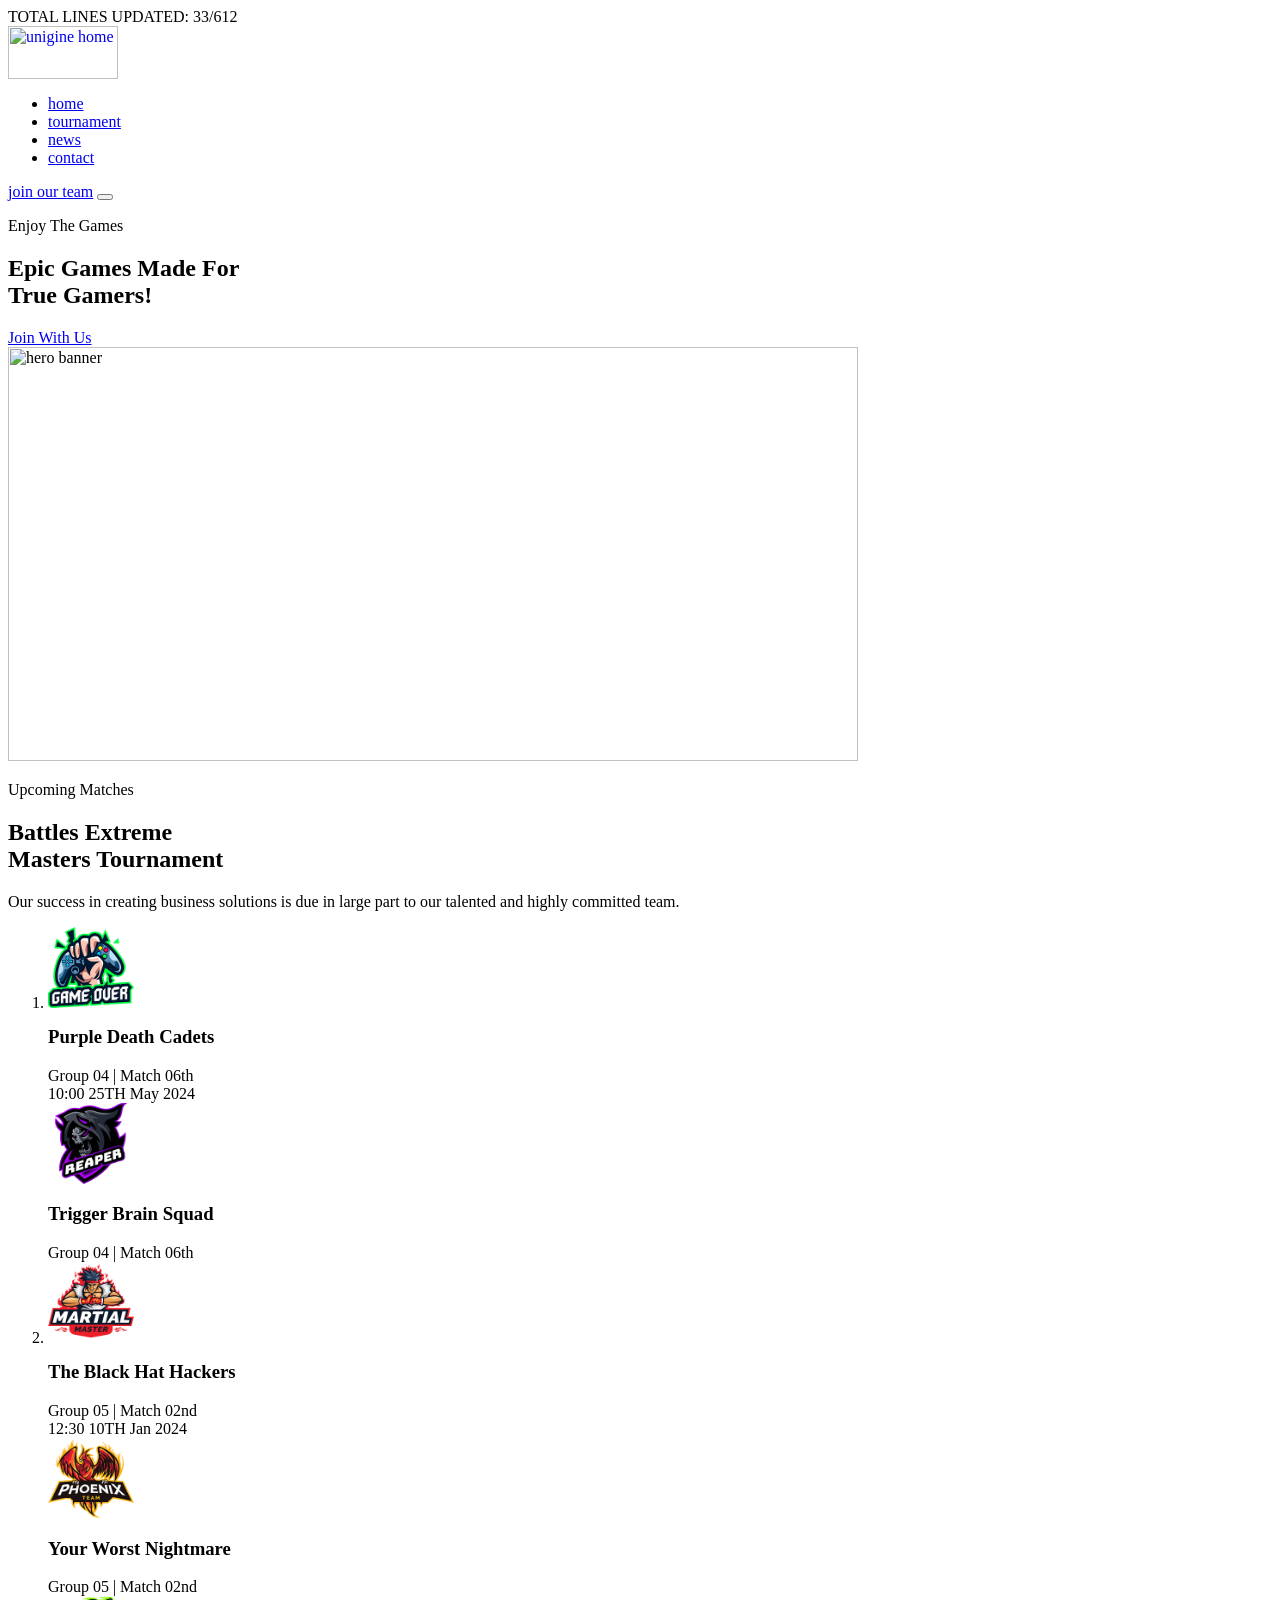
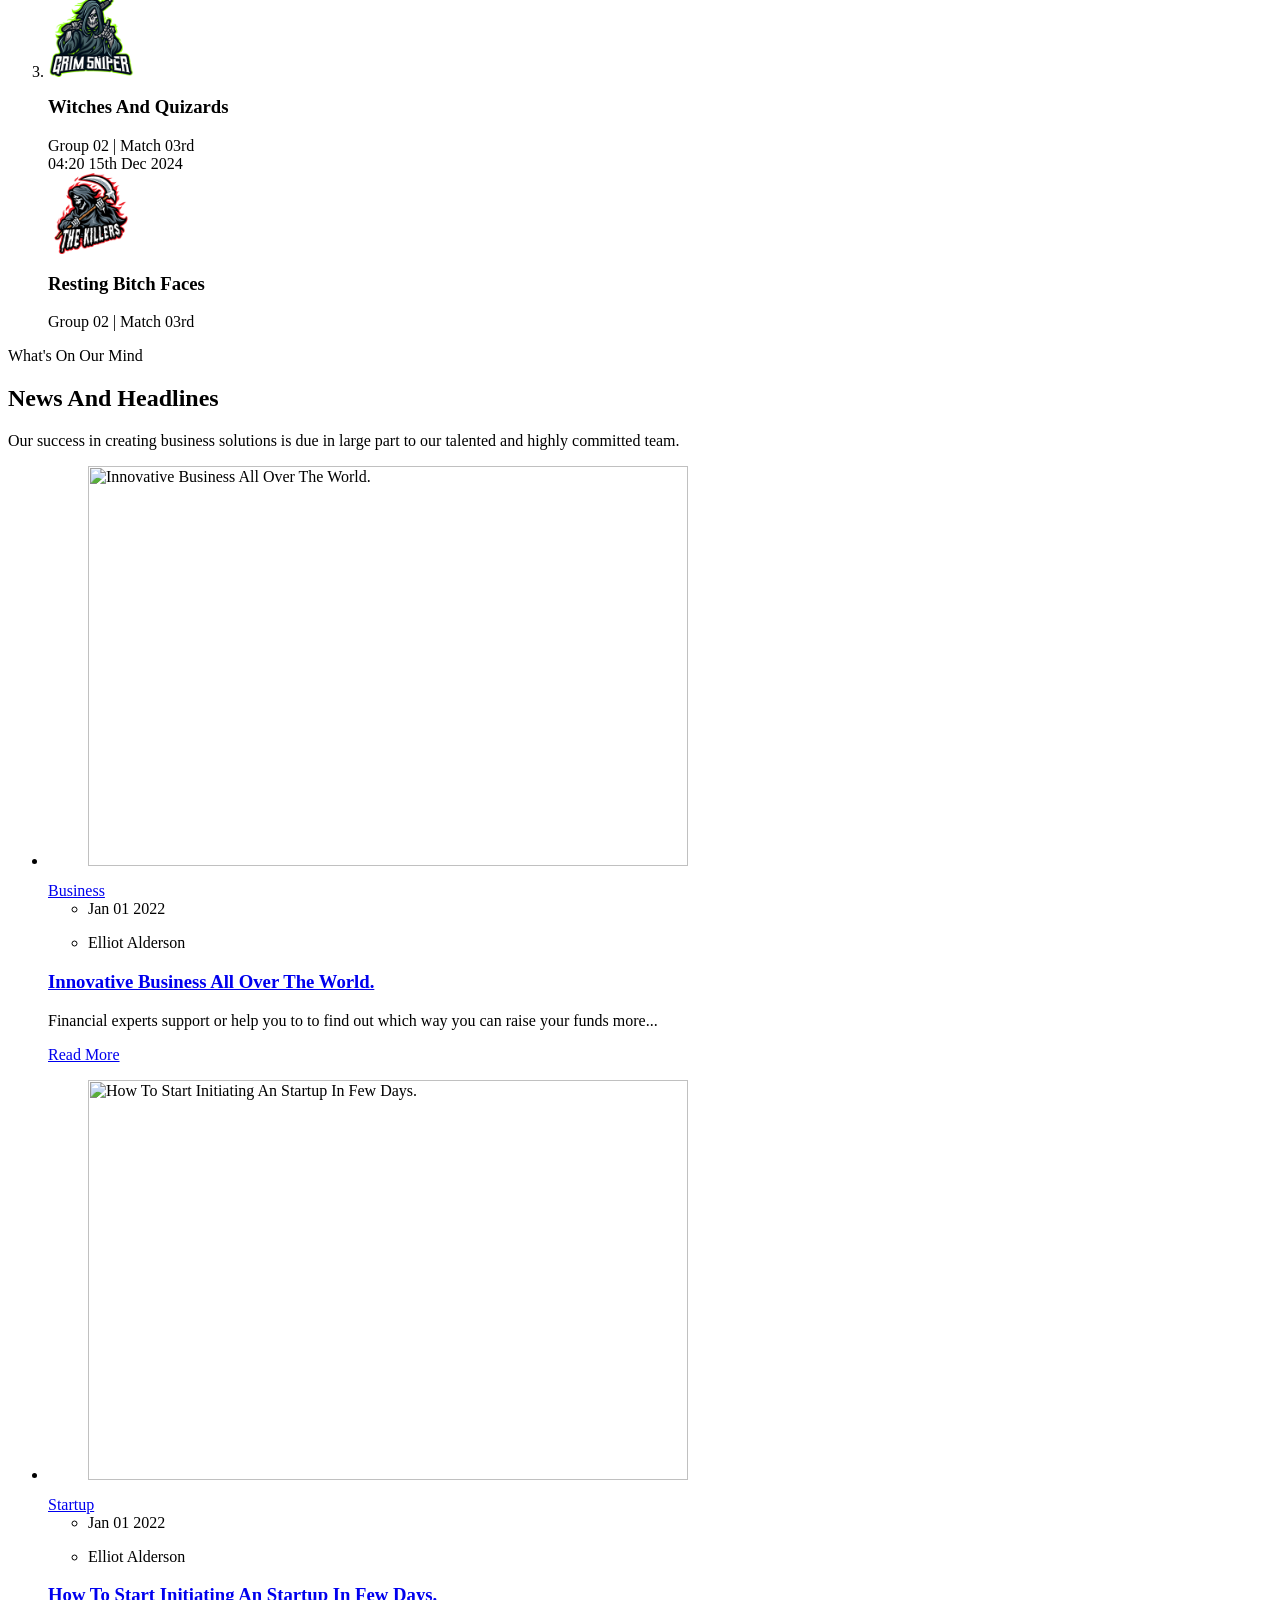
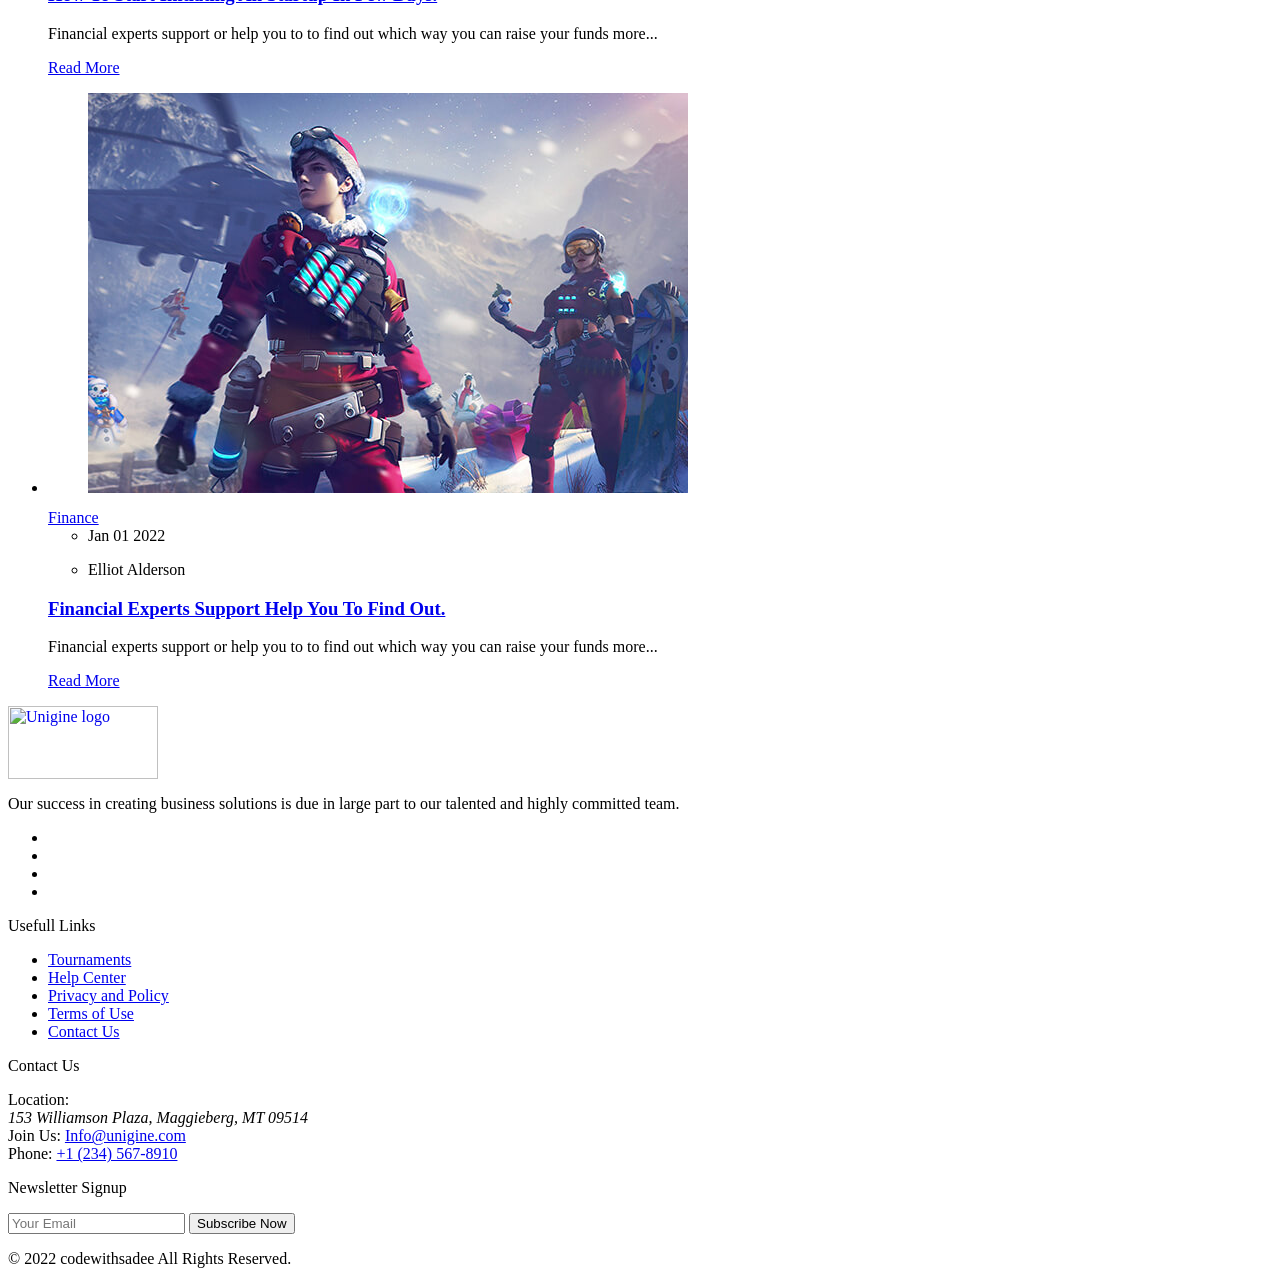
==== index2.html @ 8b4120c4 "Update index2.html" ====
TOTAL LINES UPDATED: 33/612

<!doctype html>
<html lang="en">
<head>
  <meta charset="utf-8" />
    <meta name="viewport" content="width=device-width, initial-scale=1.0">
  <!-- Primary Meta -->
  <title>AMF Academy — Homepage</title>
 <meta name="description" content="AMF is a large community of players founded on April 4th, 2024. AMF short for Always Moving Forward is focused on teamwork, growth, organized scrims and tournaments. Helping players improve and compete together." />

  <!-- Open Graph (Facebook / Discord / LinkedIn) -->
  <meta property="og:type" content="website" />
  <meta property="og:title" content="SuRGe Clan" />
  <meta property="og:description" content="Join SuRGe Clan — founded July 16th, 2024 — for competitive and casual play in a welcoming environment." />
  <meta property="og:image" content="assets/amf_logo.png" />
  <meta property="og:image:alt" content="SuRGe Clan logo and banner" />
  <meta property="og:image:width" content="1200" />
  <meta property="og:image:height" content="630" />

  <!-- Twitter Card -->
  <meta name="twitter:card" content="summary_large_image" />
  <meta name="twitter:title" content="SuRGe Clan" />
  <meta name="twitter:description" content="Founded July 16th, 2024 — SuRGe Clan is built on respect, teamwork, and fun." />
  <meta name="twitter:image" content="assets/amf_logo.png" />

  <!-- Icons -->
  <link rel="apple-touch-icon" sizes="180x180" href="assets/amf_logo.png">
  <link rel="icon" type="image/png" sizes="32x32" href="assets/amf_logo.png">
  <link rel="icon" type="image/png" sizes="16x16" href="assets/amf_logo.png">
  <meta name="theme-color" content="#ffffff">

  <!-- 
    - favicon
  -->
  <link rel="shortcut icon" href="./favicon.svg" type="image/svg+xml">

  <!-- 
    - google font link
  -->
  <link rel="preconnect" href="https://fonts.googleapis.com">
  <link rel="preconnect" href="https://fonts.gstatic.com" crossorigin>
  <link
    href="https://fonts.googleapis.com/css2?family=Oxanium:wght@400;500;600;700&family=Work+Sans:wght@600&display=swap"
    rel="stylesheet">

  <link rel="stylesheet" href="./CSS_Files/01_index2.css">
    

</head>

<body id="top">

  <!-- 
    - #HEADER
  -->

  <header class="header active" data-header>
    <div class="container">

      <a href="#" class="logo">
        <img src="./assets/images/logo.svg" width="110" height="53" alt="unigine home">
      </a>

      <nav class="navbar" data-navbar>
        <ul class="navbar-list">

          <li class="navbar-item">
            <a href="#home" class="navbar-link" data-nav-link>home</a>
          </li>

          <li class="navbar-item">
            <a href="#tournament" class="navbar-link" data-nav-link>tournament</a>
          </li>

          <li class="navbar-item">
            <a href="#news" class="navbar-link" data-nav-link>news</a>
          </li>

          <li class="navbar-item">
            <a href="#" class="navbar-link" data-nav-link>contact</a>
          </li>

        </ul>
      </nav>

      <a href="#" class="btn" data-btn>join our team</a>

      <button class="nav-toggle-btn" aria-label="toggle menu" data-nav-toggler>
        <span class="line line-1"></span>
        <span class="line line-2"></span>
        <span class="line line-3"></span>
      </button>

    </div>
  </header>





  <main>
    <article>

      <!-- 
        - #HERO
      -->

      <div class="hero has-before" id="home">
        <div class="container">

          <p class="section-subtitle">Enjoy The Games</p>

          <h1 class="h1 title hero-title">Epic Games Made For <br> True Gamers!</h1>

          <a href="#" class="btn" data-btn>Join With Us</a>

          <div class="hero-banner">
            <img src="./assets/images/hero-banner.png" width="850" height="414" alt="hero banner" class="w-100">

            <img src="./assets/images/hero-banner-bg.png" alt="" class="hero-banner-bg">
          </div>

        </div>
      </div>





      <!-- 
        - #UPCOMING
      -->

      <section class="section upcoming" aria-labelledby="upcoming-label" id="tournament">
        <div class="container">

          <p class="section-subtitle" id="upcoming-label" data-reveal="bottom">
            Upcoming Matches
          </p>

          <h2 class="h2 section-title" data-reveal="bottom">
            Battles Extreme <br> Masters <span class="span">Tournament</span>
          </h2>

          <p class="section-text" data-reveal="bottom">
            Our success in creating business solutions is due in large part to our talented and highly committed team.
          </p>

          <ol class="upcoming-list">

            <li class="upcoming-item">

              <div class="upcoming-card left has-before" data-reveal="left">

                <img src="./assets/images/team-logo-1.png" width="86" height="81" loading="lazy"
                  alt="Purple Death Cadets" class="card-banner">

                <h3 class="h3 card-title">Purple Death Cadets</h3>

                <div class="card-meta">Group 04 | Match 06th</div>

              </div>

              <div class="upcoming-time" data-reveal="bottom">
                <time class="time" datetime="10:00">10:00</time>

                <time class="date" datetime="2022-05-25">25TH May 2024</time>

                <div class="social-wrapper">
                  <a href="#" class="social-link">
                    <ion-icon name="logo-youtube"></ion-icon>
                  </a>

                  <a href="#" class="social-link">
                    <ion-icon name="logo-twitch"></ion-icon>
                  </a>
                </div>
              </div>

              <div class="upcoming-card right has-before" data-reveal="right">

                <img src="./assets/images/team-logo-2.png" width="86" height="81" loading="lazy"
                  alt="Trigger Brain Squad" class="card-banner">

                <h3 class="h3 card-title">Trigger Brain Squad</h3>

                <div class="card-meta">Group 04 | Match 06th</div>

              </div>

            </li>

            <li class="upcoming-item">

              <div class="upcoming-card left has-before" data-reveal="left">

                <img src="./assets/images/team-logo-3.png" width="86" height="81" loading="lazy"
                  alt="The Black Hat Hackers" class="card-banner">

                <h3 class="h3 card-title">The Black Hat Hackers</h3>

                <div class="card-meta">Group 05 | Match 02nd</div>

              </div>

              <div class="upcoming-time" data-reveal="bottom">
                <time class="time" datetime="12:30">12:30</time>

                <time class="date" datetime="2024-01-10">10TH Jan 2024</time>

                <div class="social-wrapper">
                  <a href="#" class="social-link">
                    <ion-icon name="logo-youtube"></ion-icon>
                  </a>

                  <a href="#" class="social-link">
                    <ion-icon name="logo-twitch"></ion-icon>
                  </a>
                </div>
              </div>

              <div class="upcoming-card right has-before" data-reveal="right">

                <img src="./assets/images/team-logo-4.png" width="86" height="81" loading="lazy"
                  alt="Your Worst Nightmare" class="card-banner">

                <h3 class="h3 card-title">Your Worst Nightmare</h3>

                <div class="card-meta">Group 05 | Match 02nd</div>

              </div>

            </li>

            <li class="upcoming-item">

              <div class="upcoming-card left has-before" data-reveal="left">

                <img src="./assets/images/team-logo-5.png" width="86" height="81" loading="lazy"
                  alt="Witches And Quizards" class="card-banner">

                <h3 class="h3 card-title">Witches And Quizards</h3>

                <div class="card-meta">Group 02 | Match 03rd</div>

              </div>

              <div class="upcoming-time" data-reveal="bottom">
                <time class="time" datetime="04:20">04:20</time>

                <time class="date" datetime="2024-12-15">15th Dec 2024</time>

                <div class="social-wrapper">
                  <a href="#" class="social-link">
                    <ion-icon name="logo-youtube"></ion-icon>
                  </a>

                  <a href="#" class="social-link">
                    <ion-icon name="logo-twitch"></ion-icon>
                  </a>
                </div>
              </div>

              <div class="upcoming-card right has-before" data-reveal="right">

                <img src="./assets/images/team-logo-6.png" width="86" height="81" loading="lazy"
                  alt="Resting Bitch Faces" class="card-banner">

                <h3 class="h3 card-title">Resting Bitch Faces</h3>

                <div class="card-meta">Group 02 | Match 03rd</div>

              </div>

            </li>

          </ol>

        </div>
      </section>





      <!-- 
        - #NEWS
      -->

      <section class="section news" aria-label="our latest news" id="news">
        <div class="container">

          <p class="section-subtitle" data-reveal="bottom">What's On Our Mind</p>

          <h2 class="h2 section-title" data-reveal="bottom">
            News And <span class="span">Headlines</span>
          </h2>

          <p class="section-text" data-reveal="bottom">
            Our success in creating business solutions is due in large part to our talented and highly committed team.
          </p>

          <ul class="news-list">

            <li data-reveal="bottom">
              <div class="news-card">

                <figure class="card-banner img-holder" style="--width: 600; --height: 400;">
                  <img src="./assets/images/news-1.jpg" width="600" height="400" loading="lazy"
                    alt="Innovative Business All Over The World." class="img-cover">
                </figure>

                <div class="card-content">

                  <a href="#" class="card-tag">Business</a>

                  <ul class="card-meta-list">

                    <li class="card-meta-item">
                      <ion-icon name="calendar-outline" aria-hidden="true"></ion-icon>

                      <time class="card-meta-text" datetime="2022-01-01">Jan 01 2022</time>
                    </li>

                    <li class="card-meta-item">
                      <ion-icon name="person-outline" aria-hidden="true"></ion-icon>

                      <p class="card-meta-text">Elliot Alderson</p>
                    </li>

                  </ul>

                  <h3 class="h3">
                    <a href="#" class="card-title">Innovative Business All Over The World.</a>
                  </h3>

                  <p class="card-text">
                    Financial experts support or help you to to find out which way you can raise your funds more...
                  </p>

                  <a href="#" class="link has-before">Read More</a>

                </div>

              </div>
            </li>

            <li data-reveal="bottom">
              <div class="news-card">

                <figure class="card-banner img-holder" style="--width: 600; --height: 400;">
                  <img src="./assets/images/news-2.jpg" width="600" height="400" loading="lazy"
                    alt="How To Start Initiating An Startup In Few Days." class="img-cover">
                </figure>

                <div class="card-content">

                  <a href="#" class="card-tag">Startup</a>

                  <ul class="card-meta-list">

                    <li class="card-meta-item">
                      <ion-icon name="calendar-outline" aria-hidden="true"></ion-icon>

                      <time class="card-meta-text" datetime="2022-01-01">Jan 01 2022</time>
                    </li>

                    <li class="card-meta-item">
                      <ion-icon name="person-outline" aria-hidden="true"></ion-icon>

                      <p class="card-meta-text">Elliot Alderson</p>
                    </li>

                  </ul>

                  <h3 class="h3">
                    <a href="#" class="card-title">How To Start Initiating An Startup In Few Days.</a>
                  </h3>

                  <p class="card-text">
                    Financial experts support or help you to to find out which way you can raise your funds more...
                  </p>

                  <a href="#" class="link has-before">Read More</a>

                </div>

              </div>
            </li>

            <li data-reveal="bottom">
              <div class="news-card">

                <figure class="card-banner img-holder" style="--width: 600; --height: 400;">
                  <img src="./assets/images/news-3.jpg" width="600" height="400" loading="lazy"
                    alt="Financial Experts Support Help You To Find Out." class="img-cover">
                </figure>

                <div class="card-content">

                  <a href="#" class="card-tag">Finance</a>

                  <ul class="card-meta-list">

                    <li class="card-meta-item">
                      <ion-icon name="calendar-outline" aria-hidden="true"></ion-icon>

                      <time class="card-meta-text" datetime="2022-01-01">Jan 01 2022</time>
                    </li>

                    <li class="card-meta-item">
                      <ion-icon name="person-outline" aria-hidden="true"></ion-icon>

                      <p class="card-meta-text">Elliot Alderson</p>
                    </li>

                  </ul>

                  <h3 class="h3">
                    <a href="#" class="card-title">Financial Experts Support Help You To Find Out.</a>
                  </h3>

                  <p class="card-text">
                    Financial experts support or help you to to find out which way you can raise your funds more...
                  </p>

                  <a href="#" class="link has-before">Read More</a>

                </div>

              </div>
            </li>

          </ul>

        </div>
      </section>

    </article>
  </main>





  <!-- 
    - #FOOTER
  -->

  <footer class="footer">

    <div class="section footer-top">
      <div class="container">

        <div class="footer-brand">

          <a href="#" class="logo">
            <img src="./assets/images/logo.svg" width="150" height="73" loading="lazy" alt="Unigine logo">
          </a>

          <p class="footer-text">
            Our success in creating business solutions is due in large part to our talented and highly committed team.
          </p>

          <ul class="social-list">

            <li>
              <a href="#" class="social-link">
                <ion-icon name="logo-facebook"></ion-icon>
              </a>
            </li>

            <li>
              <a href="#" class="social-link">
                <ion-icon name="logo-twitter"></ion-icon>
              </a>
            </li>

            <li>
              <a href="#" class="social-link">
                <ion-icon name="logo-instagram"></ion-icon>
              </a>
            </li>

            <li>
              <a href="#" class="social-link">
                <ion-icon name="logo-youtube"></ion-icon>
              </a>
            </li>

          </ul>

        </div>

        <div class="footer-list">

          <p class="title footer-list-title has-after">Usefull Links</p>

          <ul>

            <li>
              <a href="#" class="footer-link">Tournaments</a>
            </li>

            <li>
              <a href="#" class="footer-link">Help Center</a>
            </li>

            <li>
              <a href="#" class="footer-link">Privacy and Policy</a>
            </li>

            <li>
              <a href="#" class="footer-link">Terms of Use</a>
            </li>

            <li>
              <a href="#" class="footer-link">Contact Us</a>
            </li>

          </ul>

        </div>

        <div class="footer-list">

          <p class="title footer-list-title has-after">Contact Us</p>

          <div class="contact-item">
            <span class="span">Location:</span>

            <address class="contact-link">
              153 Williamson Plaza, Maggieberg, MT 09514
            </address>
          </div>

          <div class="contact-item">
            <span class="span">Join Us:</span>

            <a href="mailto:Info@unigine.com" class="contact-link">Info@unigine.com</a>
          </div>

          <div class="contact-item">
            <span class="span">Phone:</span>

            <a href="tel:+12345678910" class="contact-link">+1 (234) 567-8910</a>
          </div>

        </div>

        <div class="footer-list">

          <p class="title footer-list-title has-after">Newsletter Signup</p>

          <form action="./index.html" method="get" class="footer-form">
            <input type="email" name="email_address" required placeholder="Your Email" autocomplete="off"
              class="input-field">

            <button type="submit" class="btn" data-btn>Subscribe Now</button>
          </form>

        </div>

      </div>
    </div>

    <div class="footer-bottom">
      <div class="container">

        <p class="copyright">
          &copy; 2022 codewithsadee All Rights Reserved.
        </p>

      </div>
    </div>

  </footer>





  <!-- 
    - #BACK TO TOP
  -->

  <a href="#top" class="back-top-btn" aria-label="back to top" data-back-top-btn>
    <ion-icon name="arrow-up-outline" aria-hidden="true"></ion-icon>
  </a>





  <!-- 
    - #CUSTOM CURSOR
  -->

  <div class="cursor" data-cursor></div>





  <!-- 
    - custom js link
  -->
  <script src="./assets/js/script.js"></script>

  <!-- 
    - ionicon link
  -->
  <script type="module" src="https://unpkg.com/ionicons@5.5.2/dist/ionicons/ionicons.esm.js"></script>
  <script nomodule src="https://unpkg.com/ionicons@5.5.2/dist/ionicons/ionicons.js"></script>

</body>

</html>
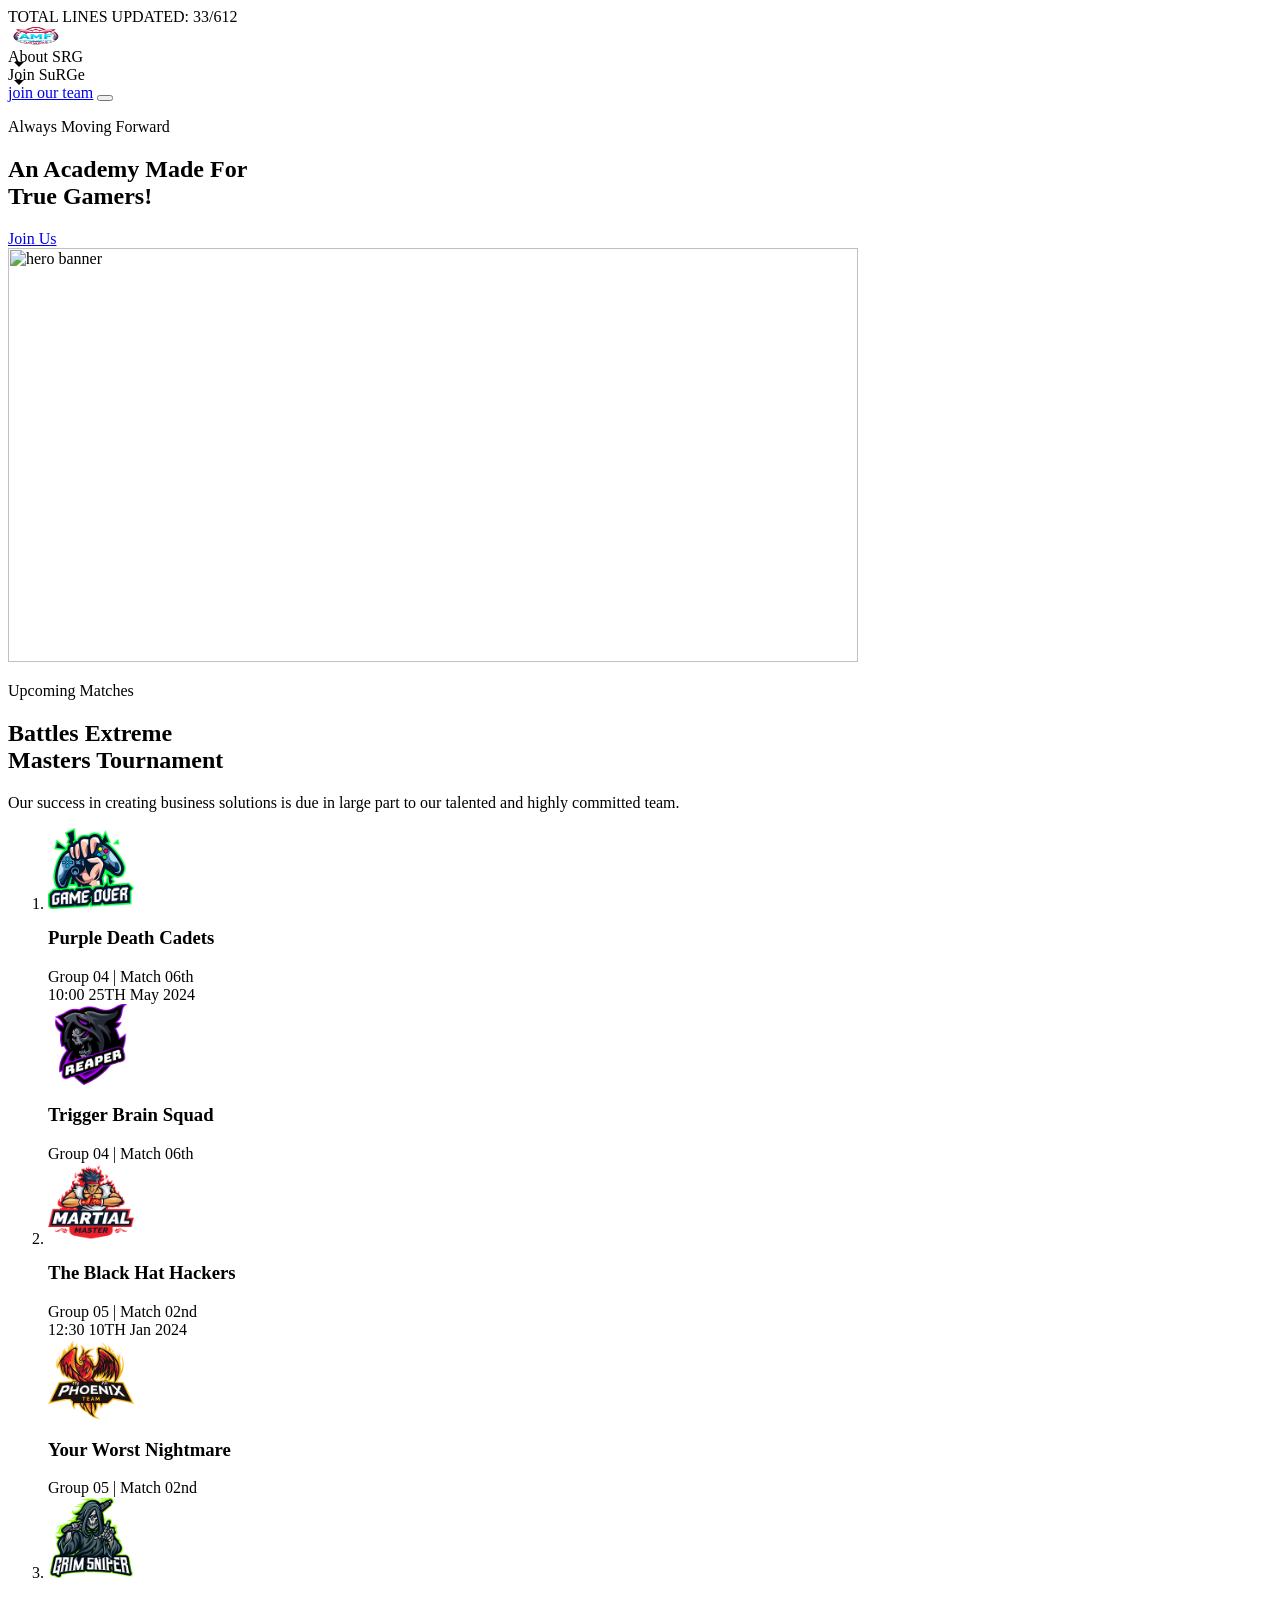
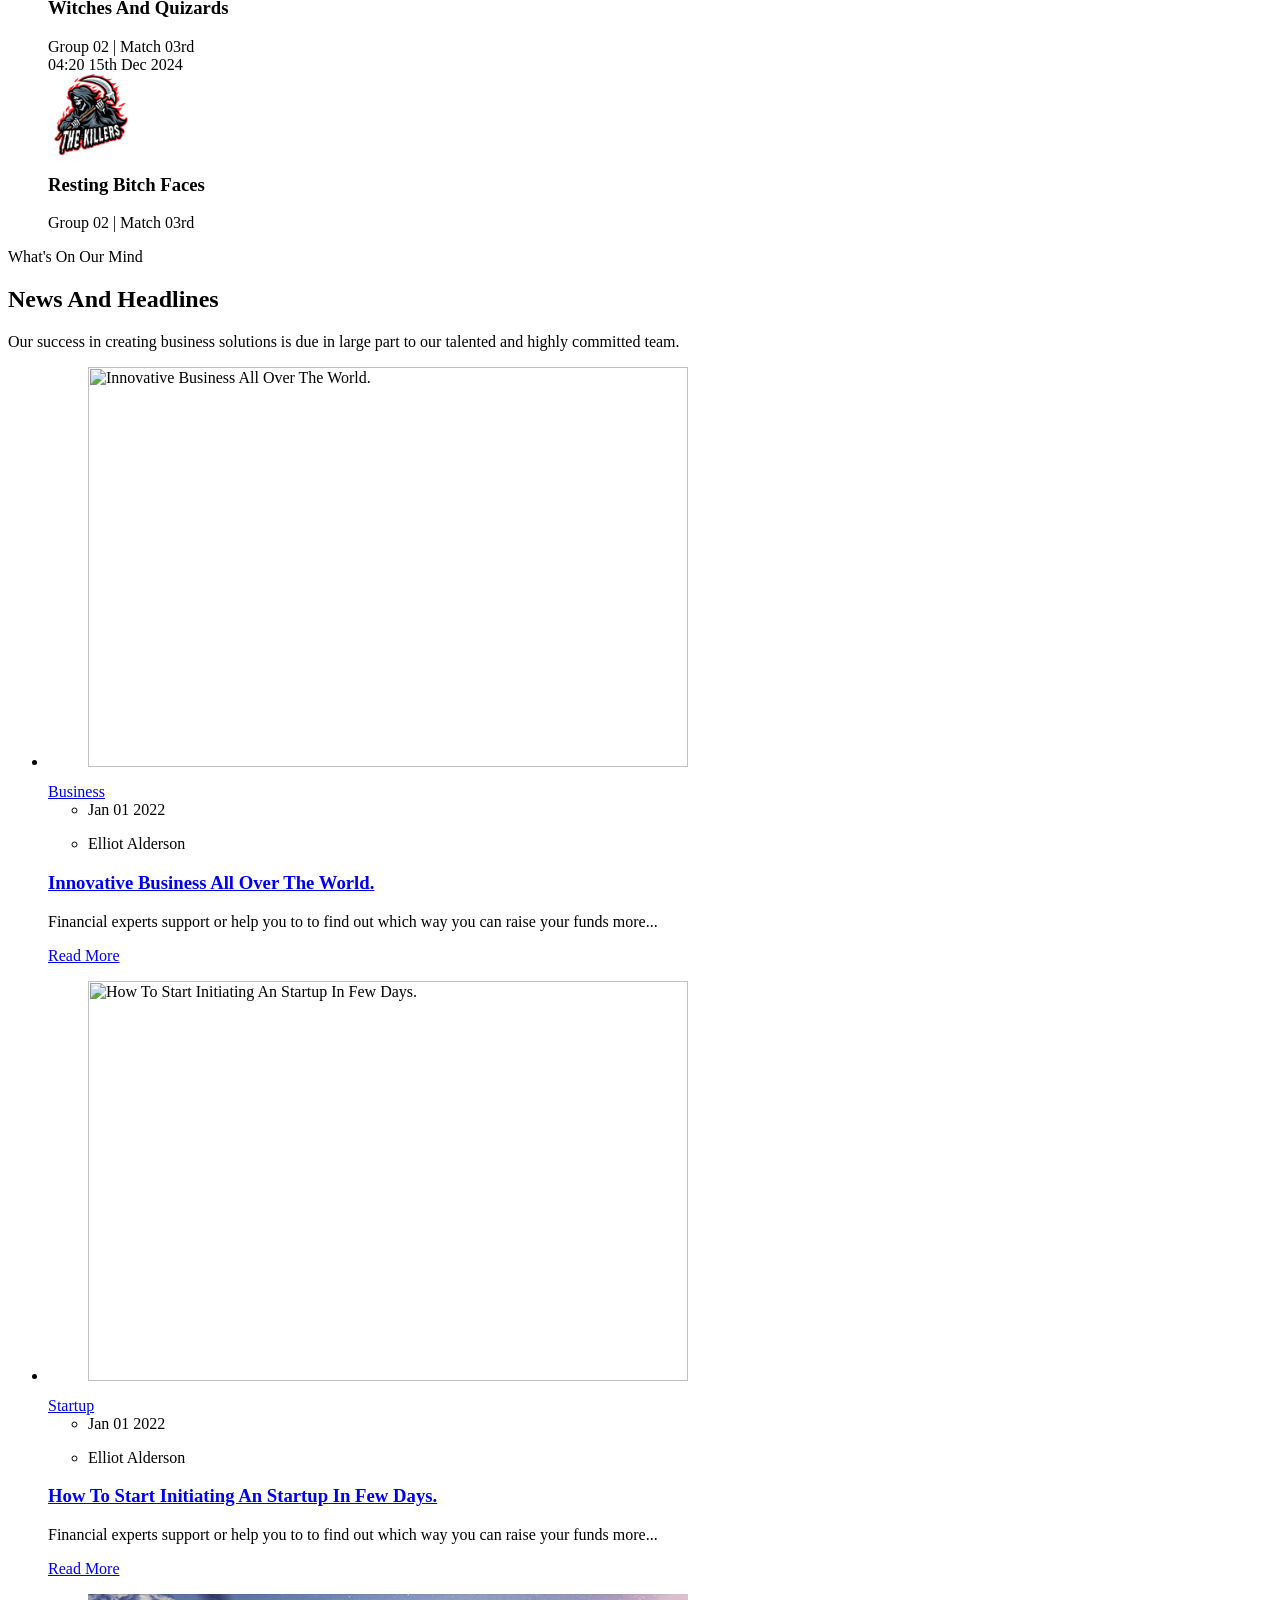
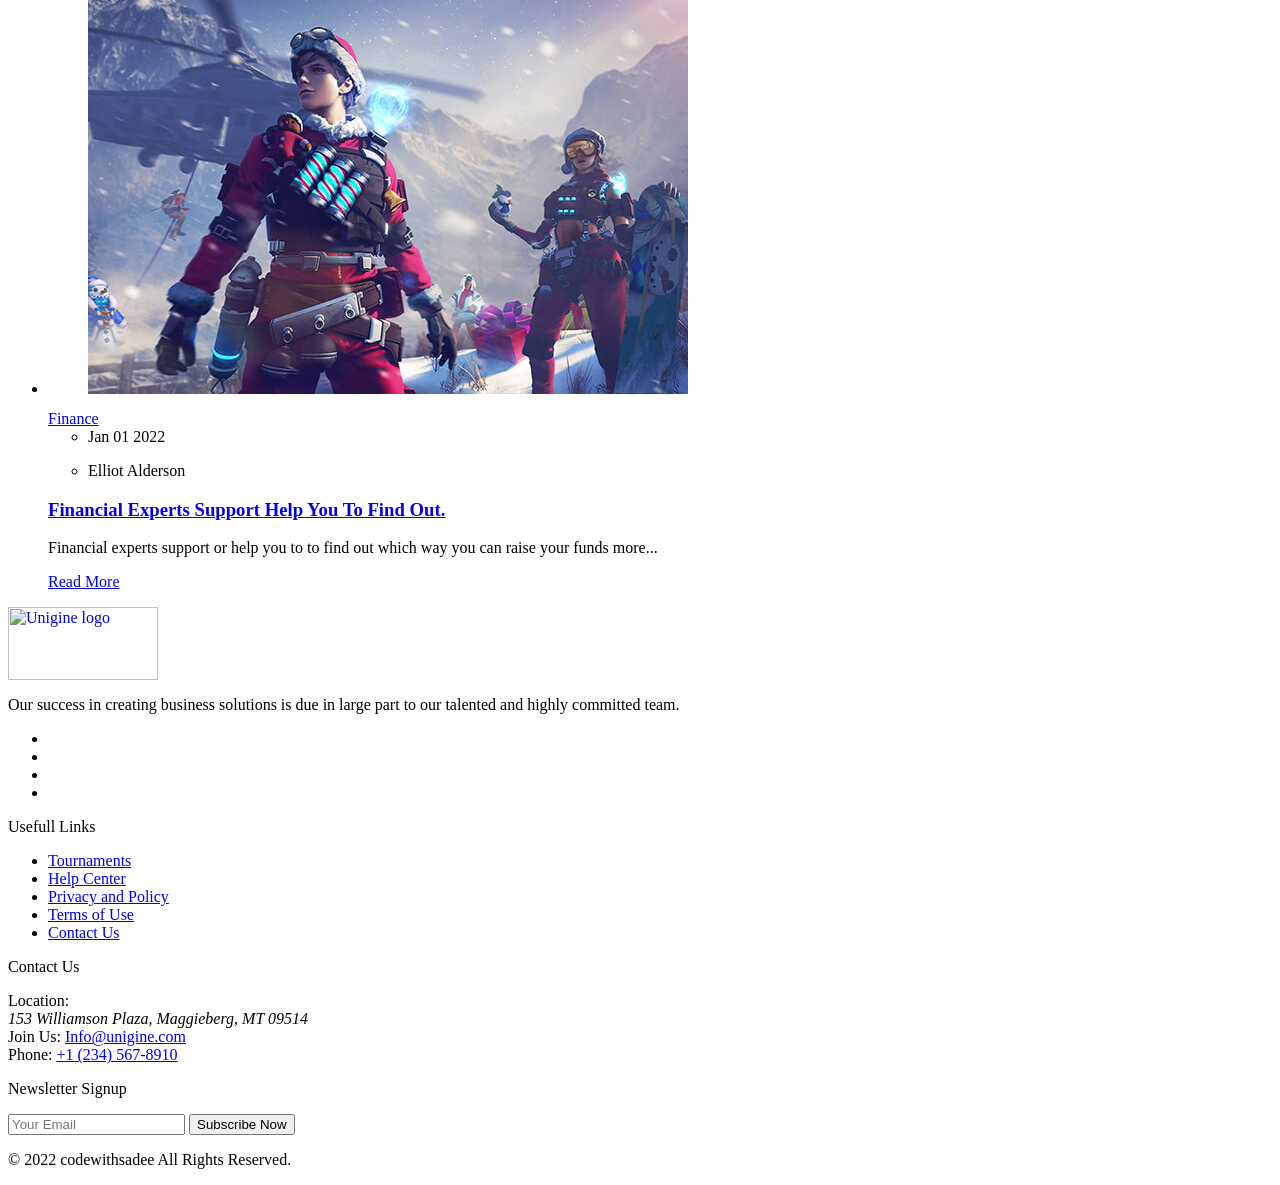
==== commit 6afd3e3d: "Refactor navbar structure and add dropdowns" ====
--- a/index2.html
+++ b/index2.html
@@ -45,7 +45,13 @@
     rel="stylesheet">
 
   <link rel="stylesheet" href="./CSS_Files/01_index2.css">
-    
+  <link rel="stylesheet" href="./CSS_Files/06_navbar.css">
+
+  <!-- 
+    - preload images
+  -->
+  <link rel="preload" as="image" href="./assets/images/hero-banner.png">
+  <link rel="preload" as="image" href="./assets/images/hero-banner-bg.png">
 
 </head>
 
@@ -59,30 +65,28 @@
     <div class="container">
 
       <a href="#" class="logo">
-        <img src="./assets/images/logo.svg" width="110" height="53" alt="unigine home">
+        <img src="assets/amf_logo.png" width="55" height="22" alt="unigine home">
       </a>
 
-      <nav class="navbar" data-navbar>
-        <ul class="navbar-list">
-
-          <li class="navbar-item">
-            <a href="#home" class="navbar-link" data-nav-link>home</a>
-          </li>
-
-          <li class="navbar-item">
-            <a href="#tournament" class="navbar-link" data-nav-link>tournament</a>
-          </li>
-
-          <li class="navbar-item">
-            <a href="#news" class="navbar-link" data-nav-link>news</a>
-          </li>
-
-          <li class="navbar-item">
-            <a href="#" class="navbar-link" data-nav-link>contact</a>
-          </li>
-
-        </ul>
-      </nav>
+   <nav id="mainNav" class="nav">
+    <div class="dropdown">
+      <a class="dropdown-toggle">About SRG</a>
+      <ul class="dropdown-content">
+        <li><a href="HTML_Files/02_info.html">More Info</a></li>
+        <li><a href="HTML_Files/03_roster.html">Clan Roster</a></li>
+        <li><a href="HTML_Files/04_comp.html">Competitive</a></li>
+      </ul>
+    </div>
+
+    <!-- Join SuRGe -->
+    <div class="dropdown">
+      <a class="dropdown-toggle">Join SuRGe</a>
+      <ul class="dropdown-content">
+        <li><a href="HTML_Files/05_tryouts.html">Tryouts</a></li>
+        <li><a href="HTML_Files/06_contacts.html">Socials</a></li>
+      </ul>
+    </div>
+</nav>
 
       <a href="#" class="btn" data-btn>join our team</a>
 
@@ -109,11 +113,11 @@
       <div class="hero has-before" id="home">
         <div class="container">
 
-          <p class="section-subtitle">Enjoy The Games</p>
-
-          <h1 class="h1 title hero-title">Epic Games Made For <br> True Gamers!</h1>
-
-          <a href="#" class="btn" data-btn>Join With Us</a>
+          <p class="section-subtitle">Always Moving Forward</p>
+
+          <h1 class="h1 title hero-title">An Academy Made For<br> True Gamers!</h1>
+
+          <a href="#" class="btn" data-btn>Join Us</a>
 
           <div class="hero-banner">
             <img src="./assets/images/hero-banner.png" width="850" height="414" alt="hero banner" class="w-100">
@@ -606,7 +610,7 @@
   <!-- 
     - custom js link
   -->
-  <script src="./assets/js/script.js"></script>
+  <script src="./JS_Files/script.js"></script>
 
   <!-- 
     - ionicon link
--- a/CSS_Files/06_navbar.css
+++ b/CSS_Files/06_navbar.css
@@ -0,0 +1,167 @@
+/* ============================= */
+/* NAV DROPDOWN ANIMATIONS */
+/* ============================= */
+.dropdown {
+  position: relative;
+}
+
+.dropdown-toggle {
+  cursor: pointer;
+  position: relative;
+}
+
+/* little arrow */
+.dropdown-toggle::after {
+  content: "";
+  display: inline-block;
+  margin-left: 6px;
+  vertical-align: 3px;
+  border-top: 5px solid var(--muted);
+  border-right: 5px solid transparent;
+  border-left: 5px solid transparent;
+  transition: 0.2s ease;
+}
+
+.dropdown.show .dropdown-toggle::after {
+  transform: rotate(180deg);
+  border-top-color: white;
+}
+
+.dropdown-content {
+  display: none;
+  position: absolute;
+  top: 120%;
+  left: 0;
+  background: var(--card);
+  border-radius: 10px;
+  min-width: 200px;
+  padding: 8px 0;
+  z-index: 1000;
+  box-shadow: 0 8px 20px rgba(0,0,0,0.4);
+}
+
+.dropdown-content li {
+  list-style: none;
+}
+
+.dropdown-content a {
+  display: block;
+  padding: 10px 16px;
+  color: var(--muted);
+}
+
+.dropdown-content a:hover {
+  background: rgba(225, 6, 0, 0.1);
+  color: white;
+}
+
+.dropdown.show .dropdown-content {
+  display: block;
+}
+.dropdown {
+    position: relative;
+}
+
+.dropdown-content {
+    position: absolute;
+    top: 120%;
+    left: 0;
+    background: rgba(20, 5, 5, 0.95);
+    backdrop-filter: blur(8px);
+    border-radius: 10px;
+    padding: 6px 0;
+    min-width: 100%;
+    border: 1px solid rgba(255,255,255,0.05);
+    box-shadow:
+        0 10px 30px rgba(0,0,0,0.5),
+        0 0 20px rgba(220,38,38,0.15);
+    /* Animation Start State */
+    opacity: 0;
+    transform: translateY(-10px) scale(0.98);
+    pointer-events: none;
+    transition:
+        opacity 250ms ease,
+        transform 250ms ease;
+}
+
+/* SHOW STATE */
+
+.dropdown.show .dropdown-content {
+    opacity: 1;
+    transform: translateY(0) scale(1);
+    pointer-events: auto;
+}
+
+/* Dropdown Links */
+
+.dropdown-content li a {
+    display: block;
+    padding: 10px 16px;
+    color: white;
+    transition: all 220ms ease;
+}
+
+/* ============================= */
+/* RED GLOW HOVER EFFECT */
+/* ============================= */
+
+.dropdown-content li a:hover {
+    background: rgba(239,68,68,0.15);
+
+    box-shadow:
+        inset 0 0 12px rgba(239,68,68,0.25),
+        0 0 10px rgba(239,68,68,0.2);
+
+    padding-left: 20px;
+}
+
+/* ============================= */
+/* NAV LINK HOVER GLOW */
+/* ============================= */
+
+.nav a {
+    position: relative;
+    transition: color 250ms ease;
+}
+
+.nav a::after {
+    content: "";
+    position: absolute;
+    left: 0;
+    bottom: -4px;
+
+    width: 0%;
+    height: 2px;
+
+    background: linear-gradient(90deg, #ef4444, #dc2626);
+
+    transition: width 250ms ease;
+}
+
+.nav a:hover::after {
+    width: 100%;
+}
+
+.nav a:hover {
+    color: white;
+    text-shadow: 0 0 8px rgba(239,68,68,0.6);
+}
+
+/* ============================= */
+/* DROPDOWN ARROW ANIMATION */
+/* ============================= */
+
+.dropdown-toggle::after {
+    content: "";
+    display: inline-block;
+    margin-left: 6px;
+    border-top: .35em solid;
+    border-right: .35em solid transparent;
+    border-left: .35em solid transparent;
+
+    transition: transform 250ms ease;
+}
+
+.dropdown.show .dropdown-toggle::after {
+    transform: rotate(180deg);
+}
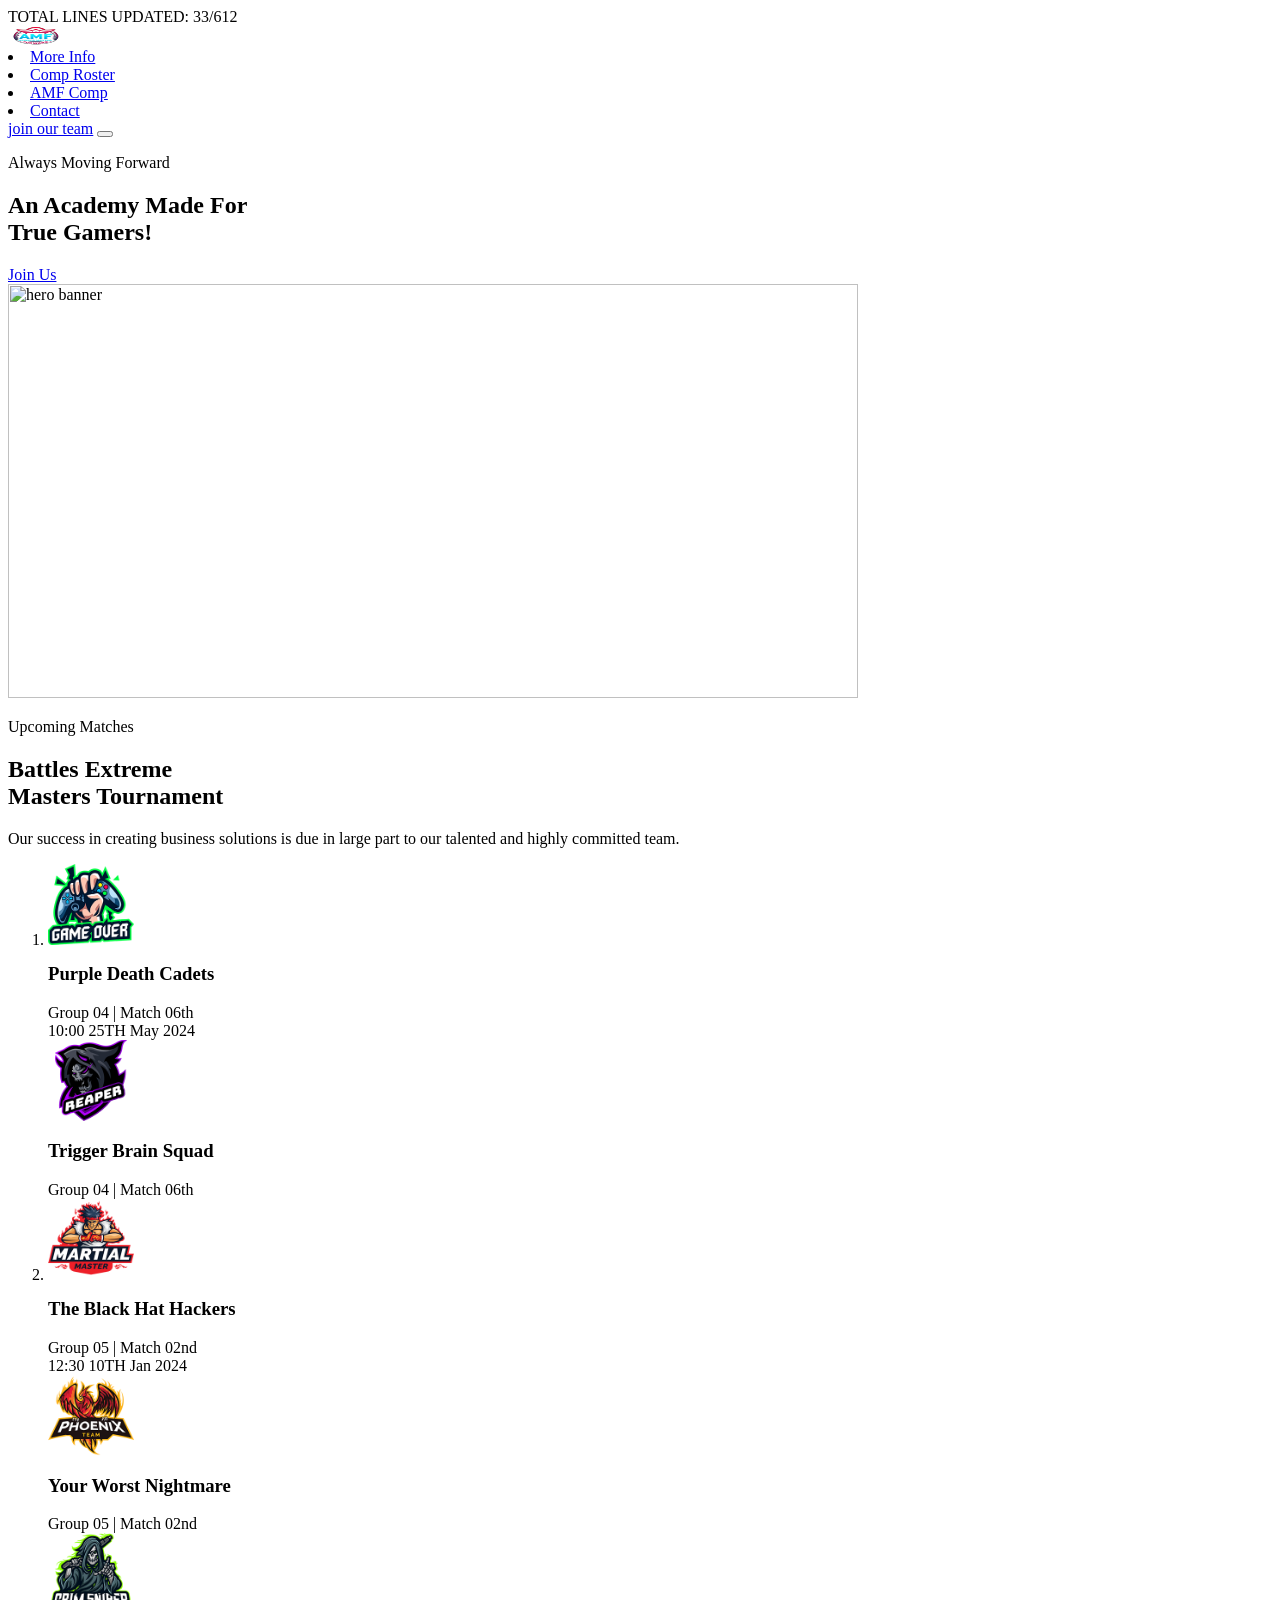
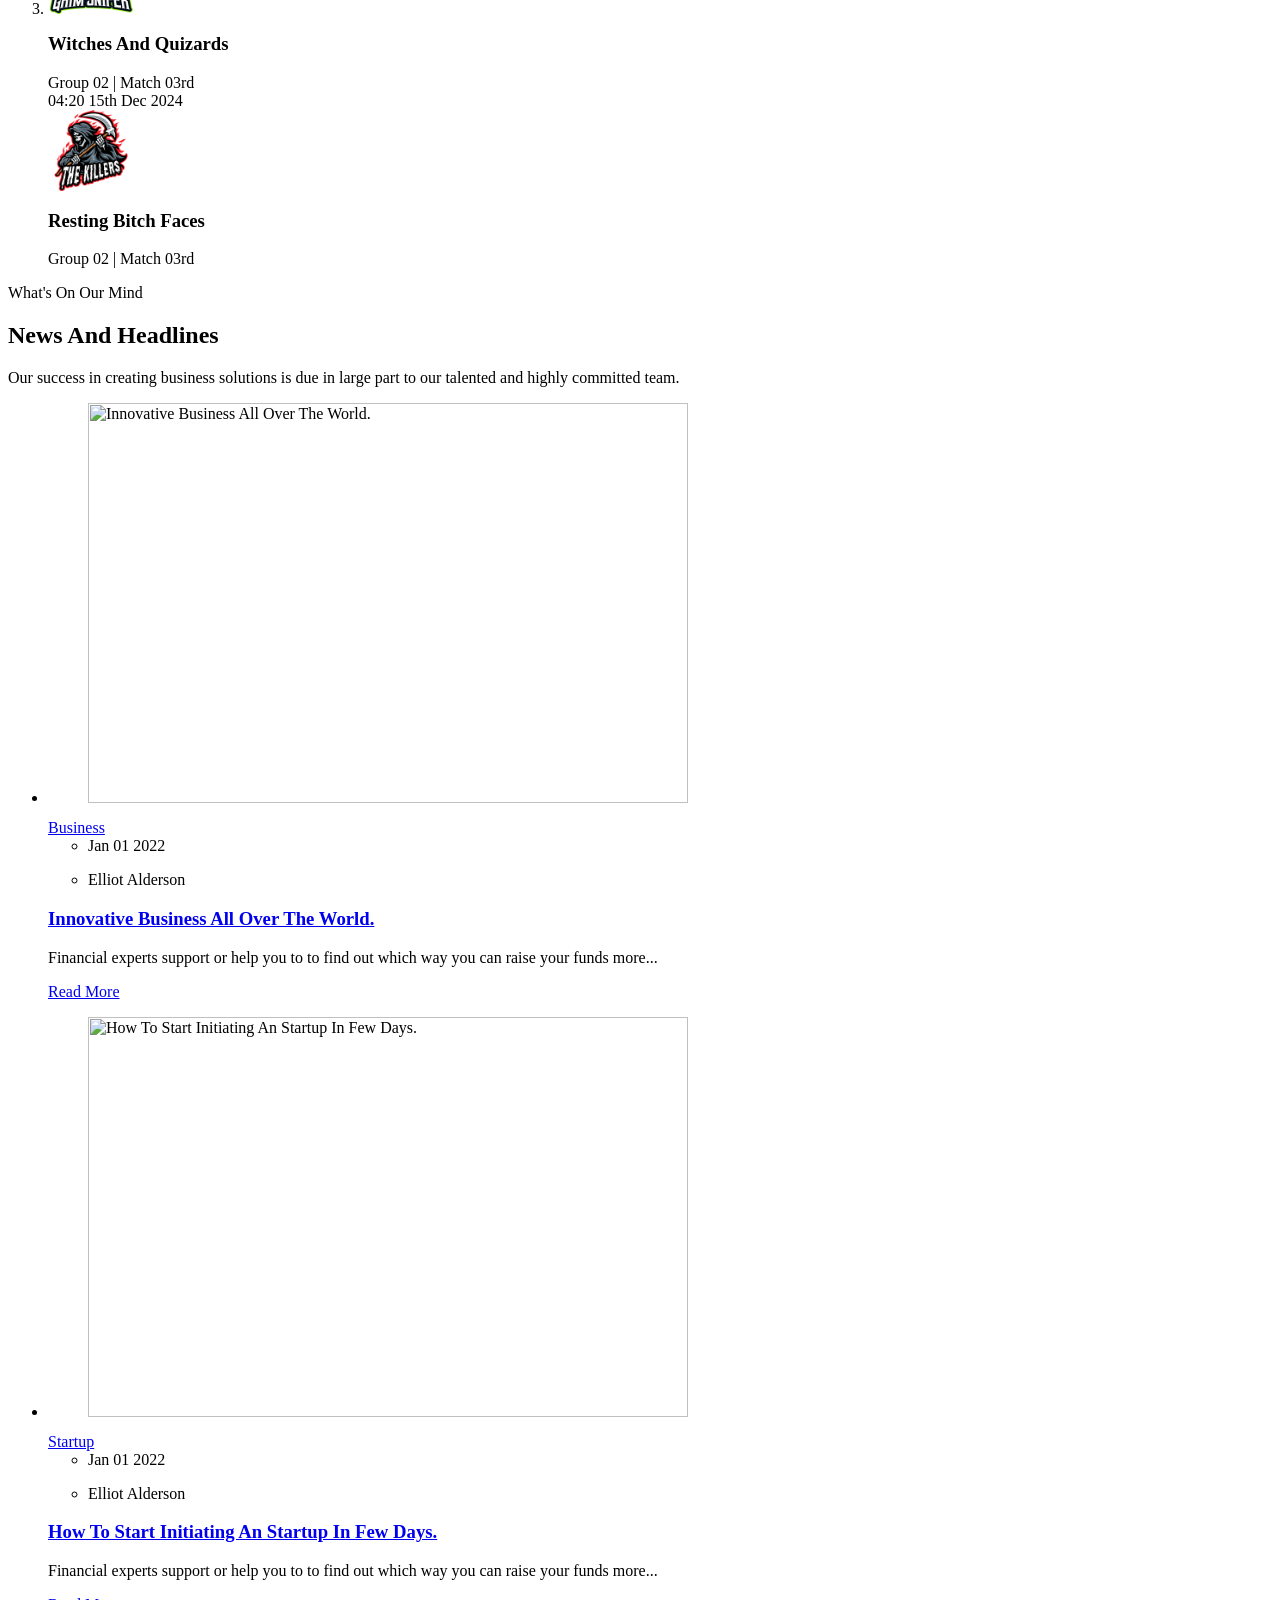
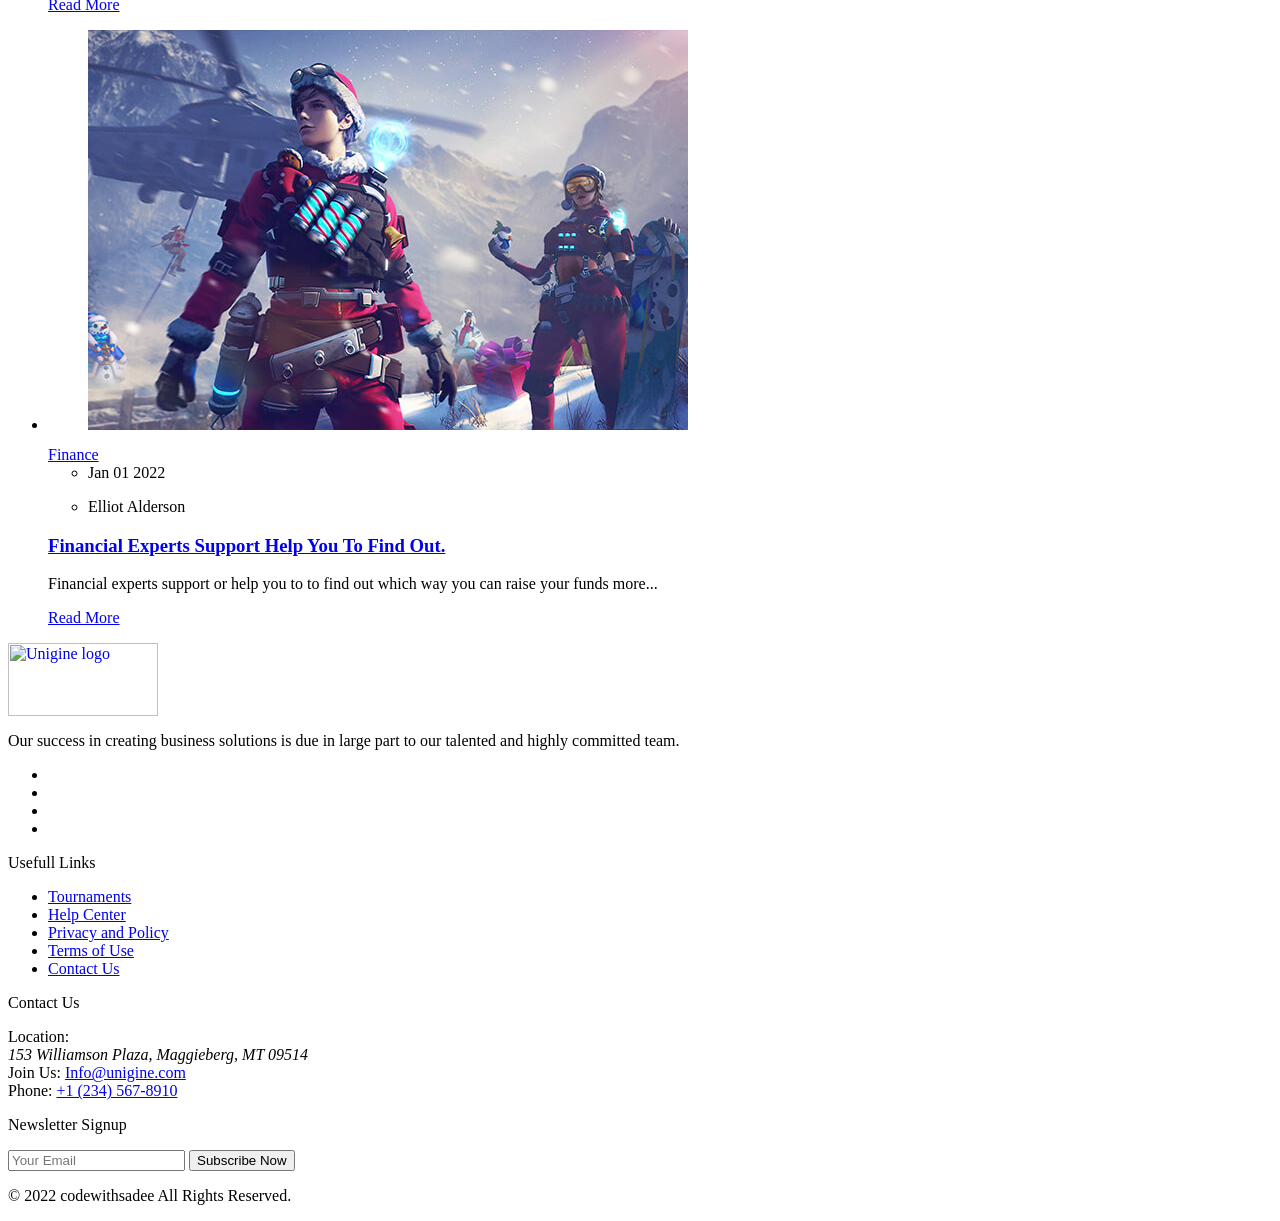
==== commit 08ab89e7: "Rename links in navigation from 'Clan' to 'Comp' and 'Competitive' to 'AMF Comp'" ====
--- a/index2.html
+++ b/index2.html
@@ -70,21 +70,13 @@
 
    <nav id="mainNav" class="nav">
     <div class="dropdown">
-      <a class="dropdown-toggle">About SRG</a>
-      <ul class="dropdown-content">
         <li><a href="HTML_Files/02_info.html">More Info</a></li>
-        <li><a href="HTML_Files/03_roster.html">Clan Roster</a></li>
-        <li><a href="HTML_Files/04_comp.html">Competitive</a></li>
-      </ul>
+          <li><a href="HTML_Files/03_roster.html">Comp Roster</a></li>
     </div>
-
-    <!-- Join SuRGe -->
+     
     <div class="dropdown">
-      <a class="dropdown-toggle">Join SuRGe</a>
-      <ul class="dropdown-content">
-        <li><a href="HTML_Files/05_tryouts.html">Tryouts</a></li>
-        <li><a href="HTML_Files/06_contacts.html">Socials</a></li>
-      </ul>
+      <li><a href="HTML_Files/04_comp.html">AMF Comp</a></li>
+      <li><a href="HTML_Files/06_contacts.html">Contact</a></li>
     </div>
 </nav>
 
@@ -611,6 +603,7 @@
     - custom js link
   -->
   <script src="./JS_Files/script.js"></script>
+  <script src="./JS_Files/05_navbar.js"></script>
 
   <!-- 
     - ionicon link
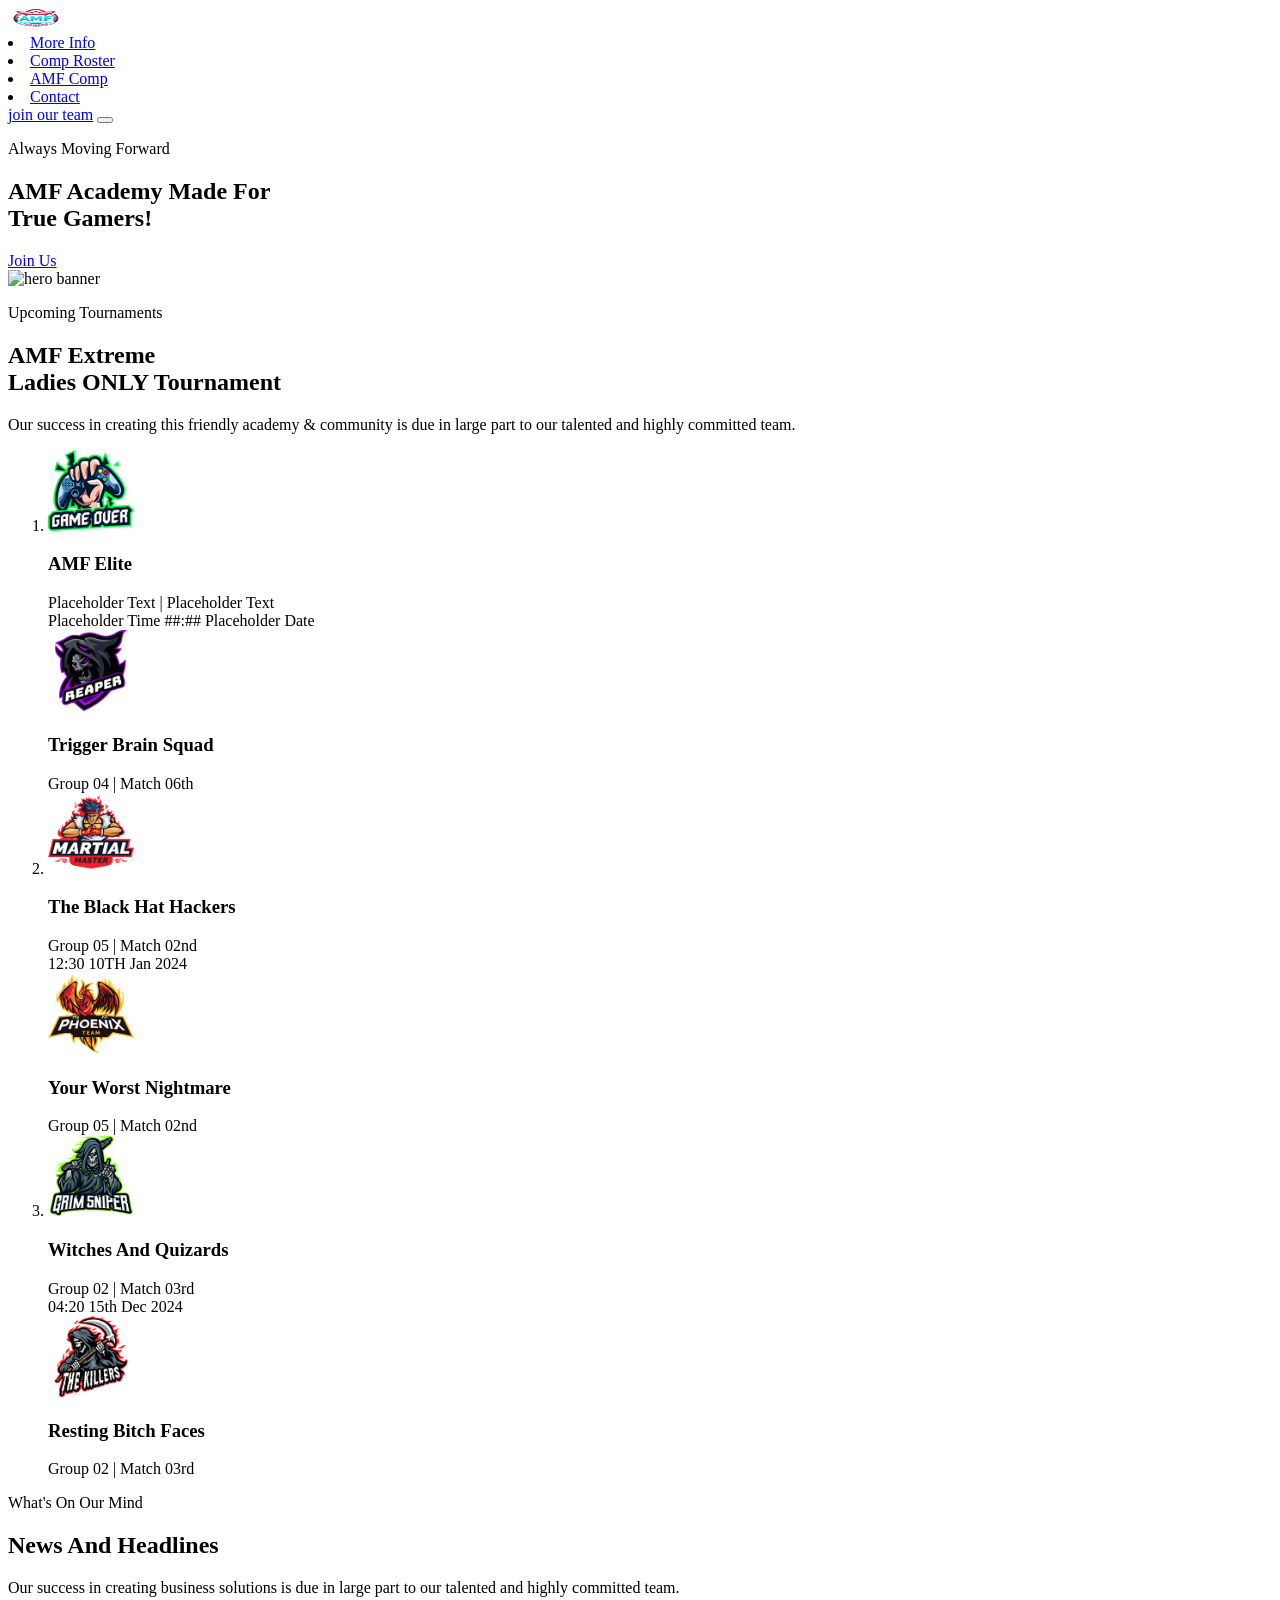
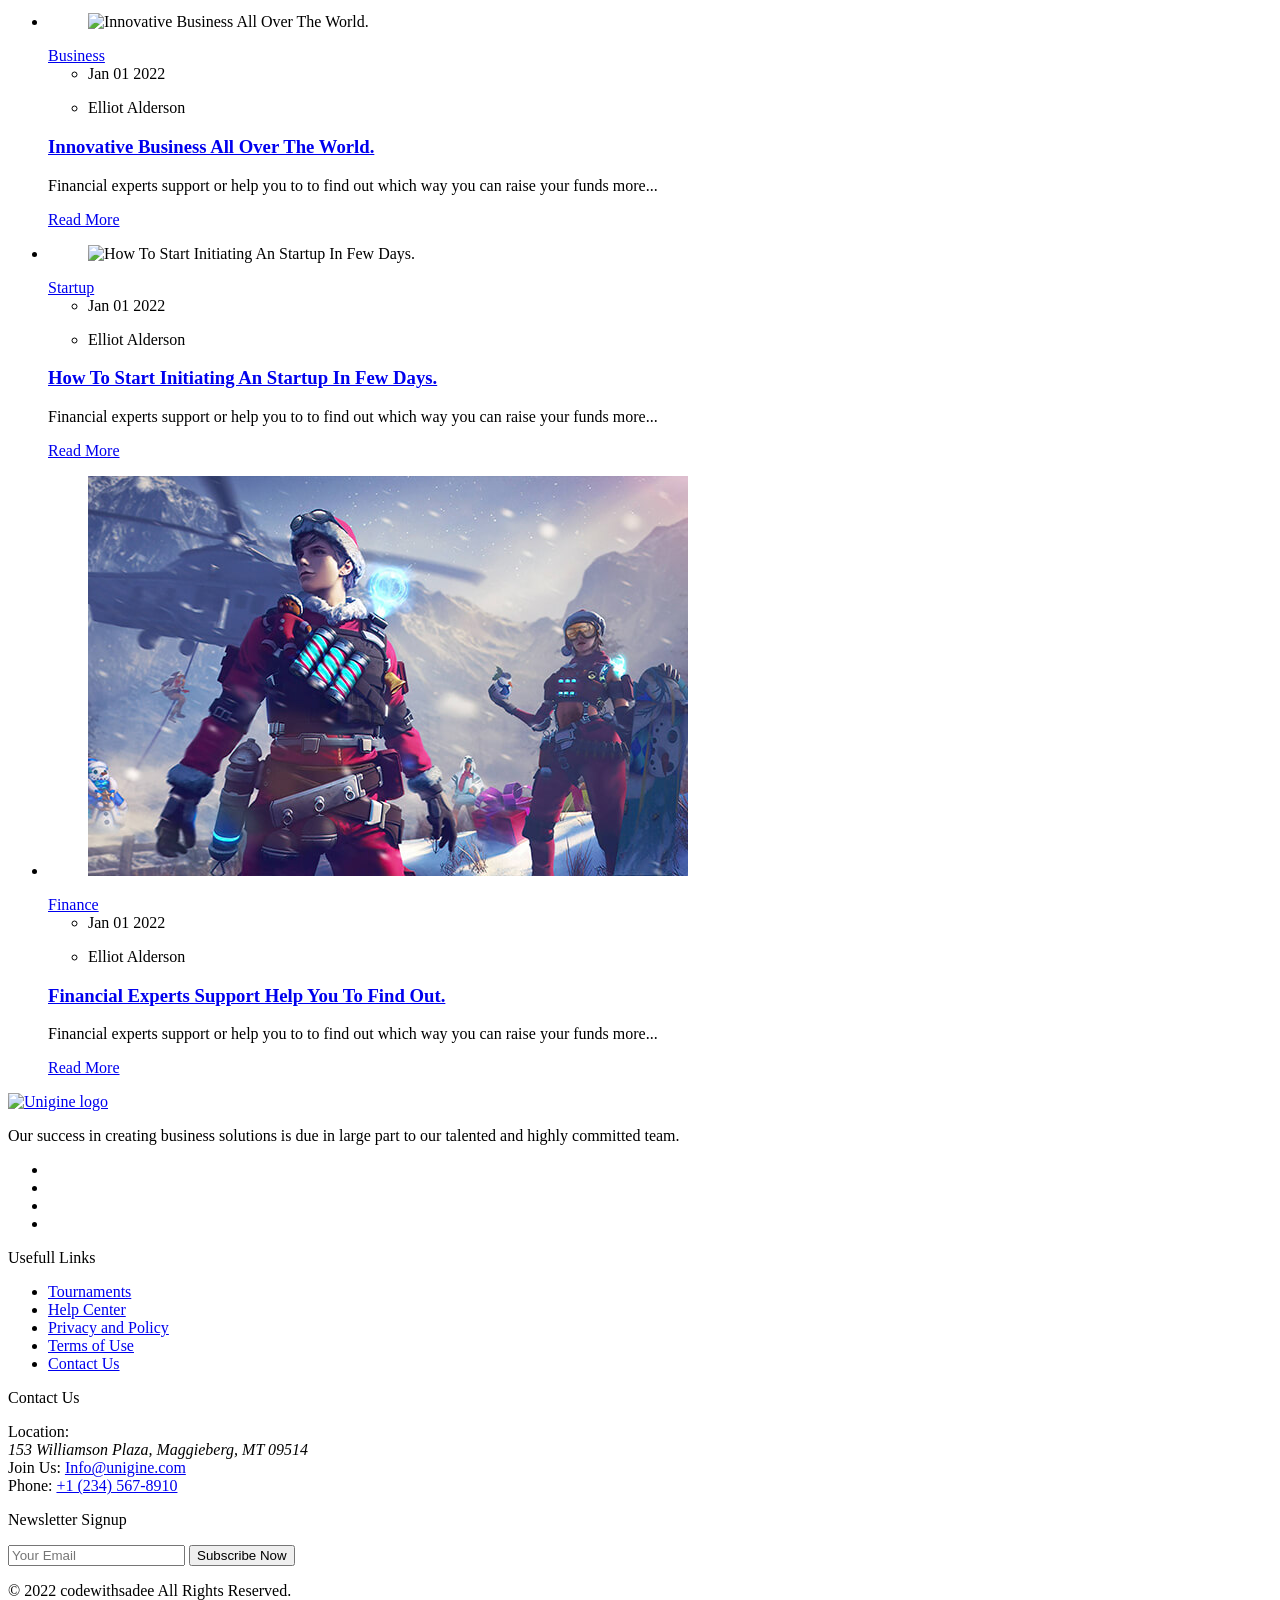
==== commit 50242e63: "Update index2.html" ====
--- a/index2.html
+++ b/index2.html
@@ -1,5 +1,3 @@
-TOTAL LINES UPDATED: 33/612
-
 <!doctype html>
 <html lang="en">
 <head>
@@ -107,7 +105,7 @@
 
           <p class="section-subtitle">Always Moving Forward</p>
 
-          <h1 class="h1 title hero-title">An Academy Made For<br> True Gamers!</h1>
+          <h1 class="h1 title hero-title">AMF Academy Made For<br> True Gamers!</h1>
 
           <a href="#" class="btn" data-btn>Join Us</a>
 
@@ -132,15 +130,15 @@
         <div class="container">
 
           <p class="section-subtitle" id="upcoming-label" data-reveal="bottom">
-            Upcoming Matches
+            Upcoming Tournaments
           </p>
 
           <h2 class="h2 section-title" data-reveal="bottom">
-            Battles Extreme <br> Masters <span class="span">Tournament</span>
+            AMF Extreme <br><span class="span">Ladies ONLY Tournament</span>
           </h2>
 
           <p class="section-text" data-reveal="bottom">
-            Our success in creating business solutions is due in large part to our talented and highly committed team.
+            Our success in creating this friendly academy & community is due in large part to our talented and highly committed team.
           </p>
 
           <ol class="upcoming-list">
@@ -152,16 +150,17 @@
                 <img src="./assets/images/team-logo-1.png" width="86" height="81" loading="lazy"
                   alt="Purple Death Cadets" class="card-banner">
 
-                <h3 class="h3 card-title">Purple Death Cadets</h3>
-
-                <div class="card-meta">Group 04 | Match 06th</div>
+                <h3 class="h3 card-title">AMF Elite</h3>
+
+                <div class="card-meta">Placeholder Text | Placeholder Text</div>
 
               </div>
 
               <div class="upcoming-time" data-reveal="bottom">
-                <time class="time" datetime="10:00">10:00</time>
-
-                <time class="date" datetime="2022-05-25">25TH May 2024</time>
+                <time class="time" datetime="10:00">Placeholder Time ##:##</time>
+
+                <time class="date" datetime="2022-05-25">Placeholder Date
+                </time>
 
                 <div class="social-wrapper">
                   <a href="#" class="social-link">
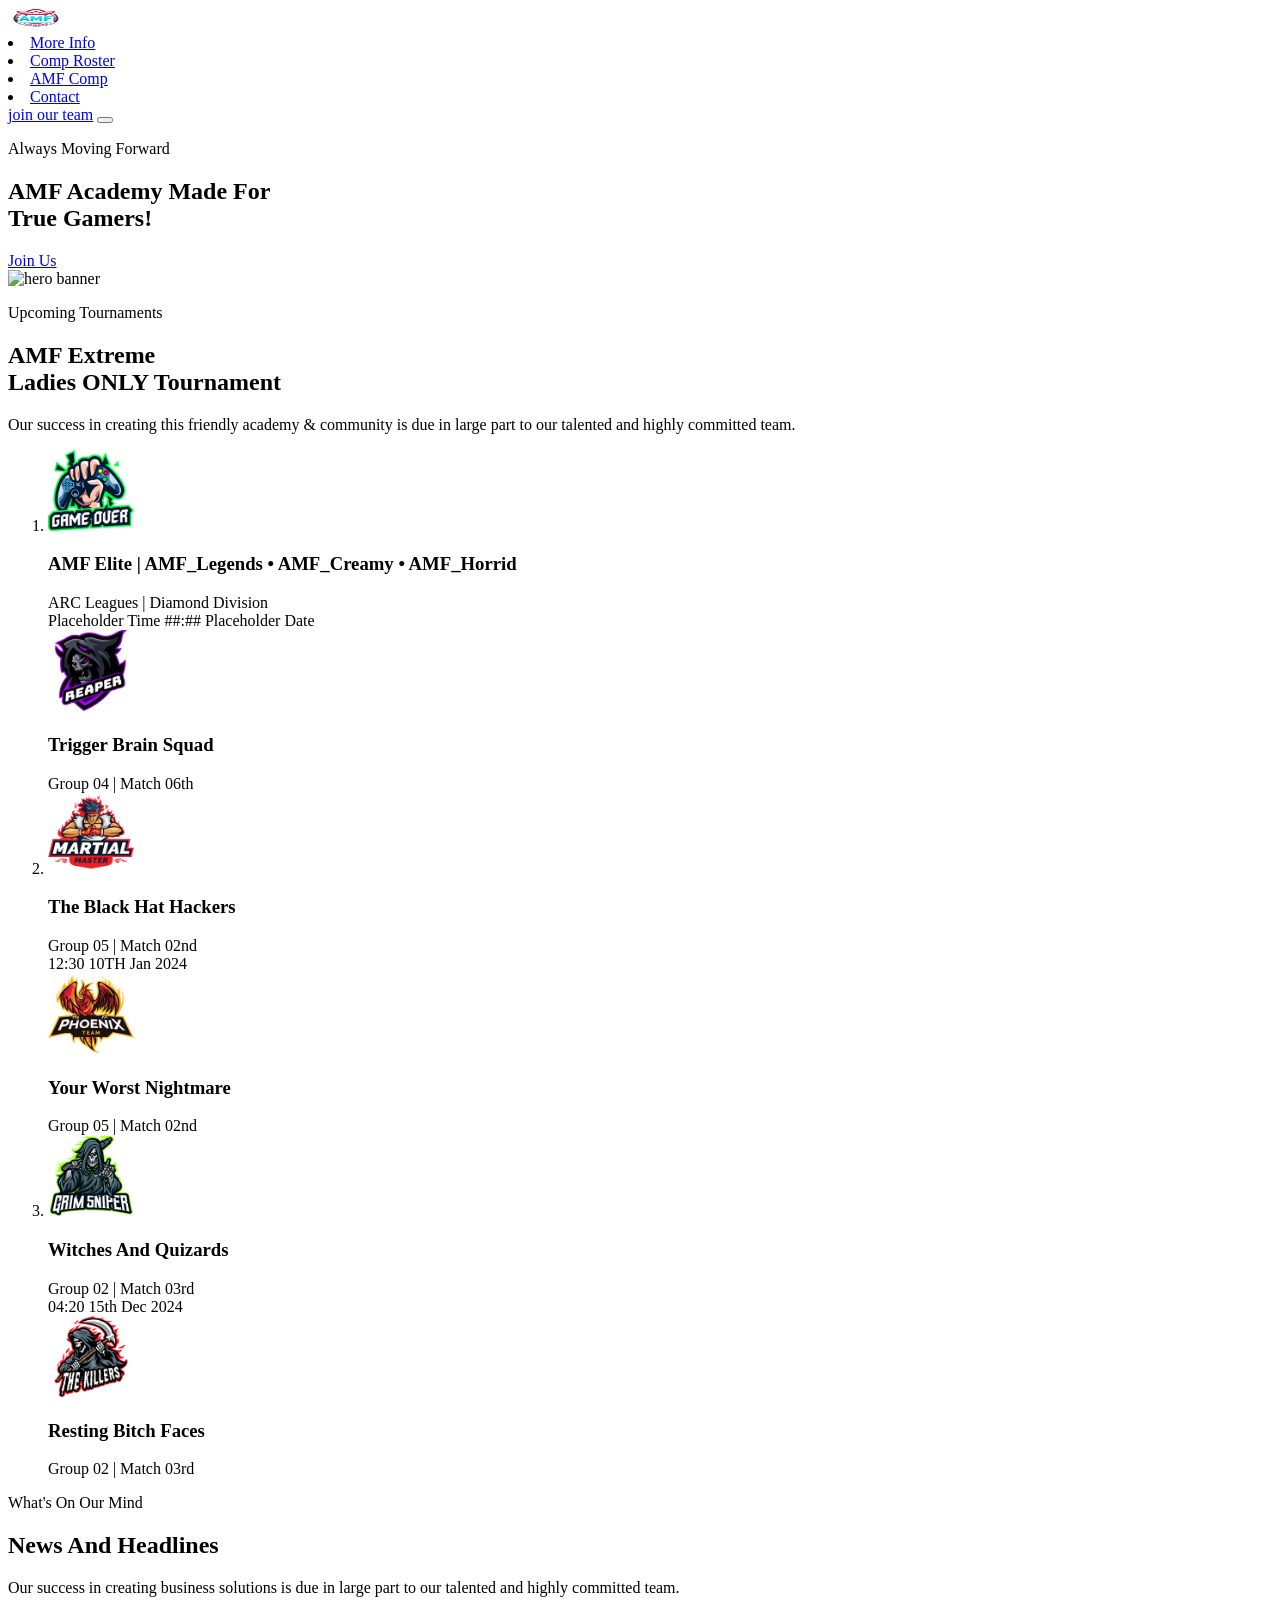
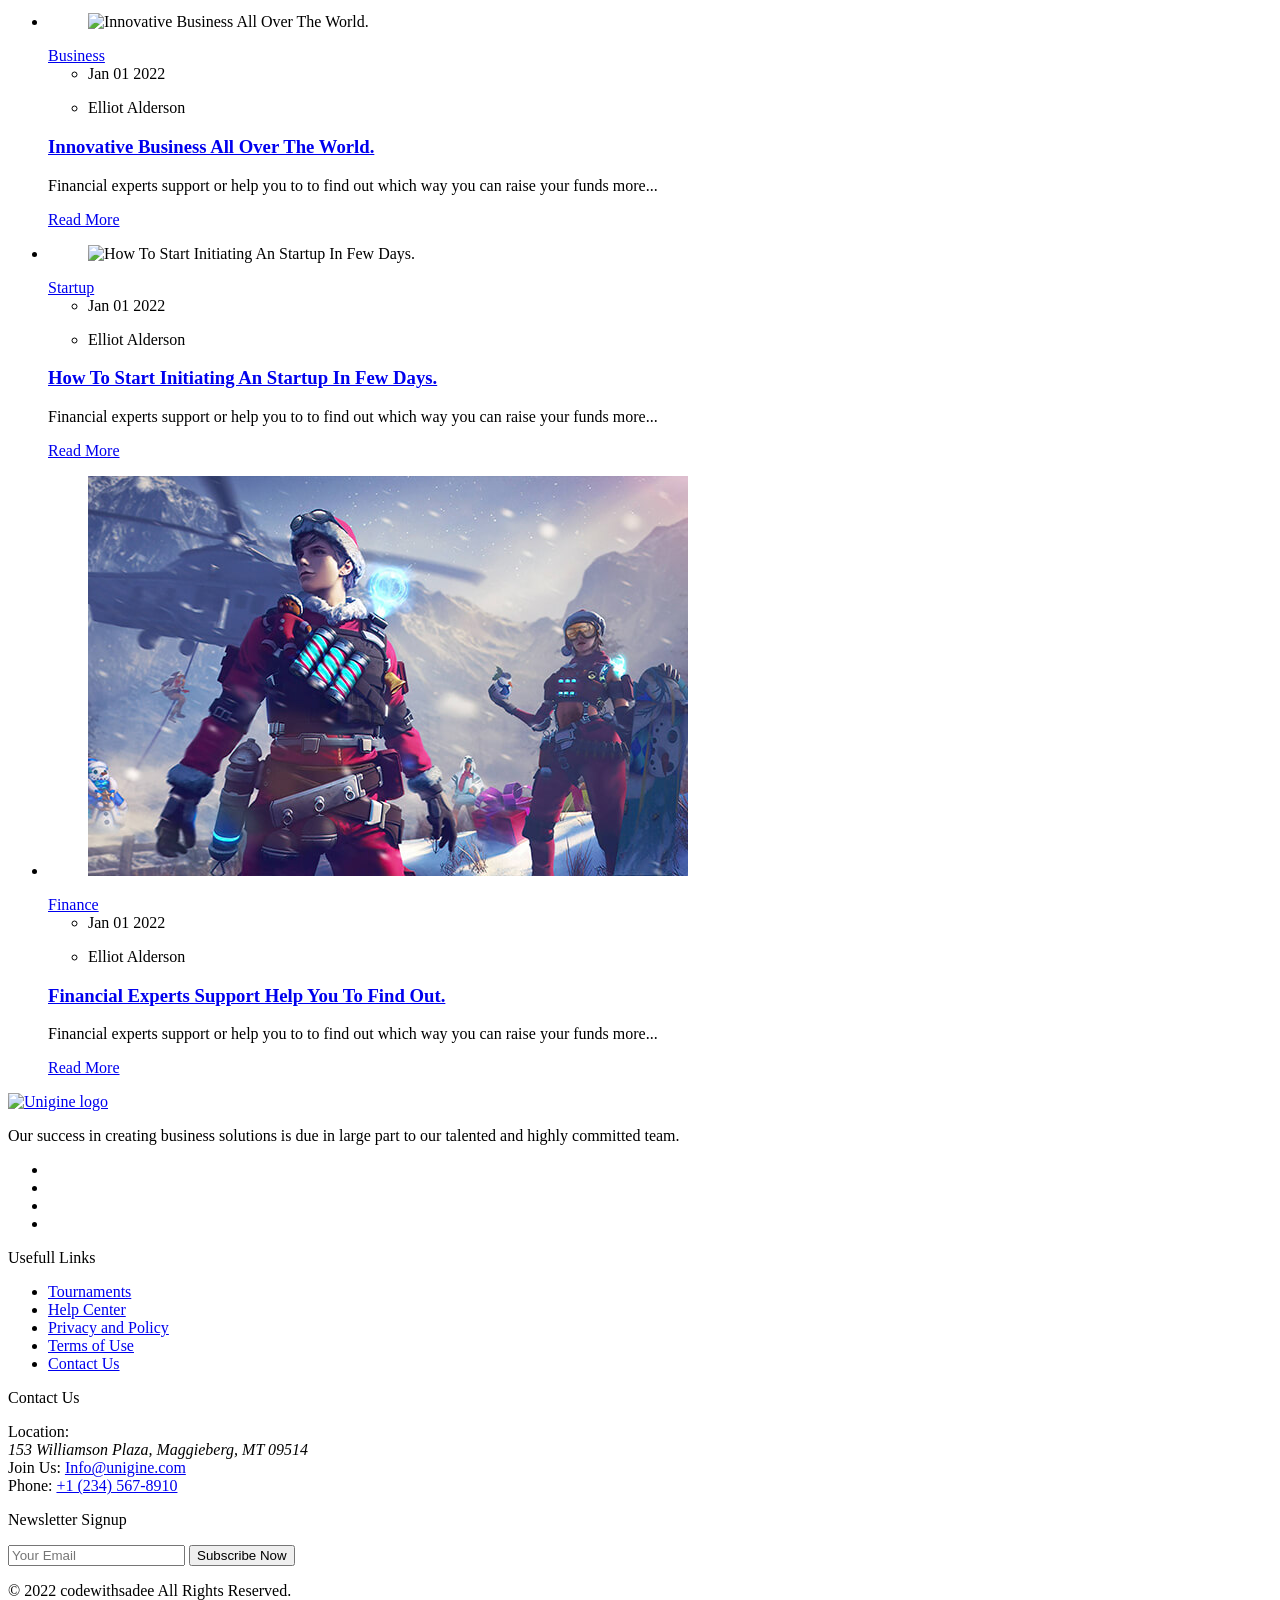
==== commit 631efcca: "Update index2.html" ====
--- a/index2.html
+++ b/index2.html
@@ -150,9 +150,9 @@
                 <img src="./assets/images/team-logo-1.png" width="86" height="81" loading="lazy"
                   alt="Purple Death Cadets" class="card-banner">
 
-                <h3 class="h3 card-title">AMF Elite</h3>
-
-                <div class="card-meta">Placeholder Text | Placeholder Text</div>
+                <h3 class="h3 card-title">AMF Elite | AMF_Legends • AMF_Creamy • AMF_Horrid</h3>
+
+                <div class="card-meta">ARC Leagues | Diamond Division</div>
 
               </div>
 
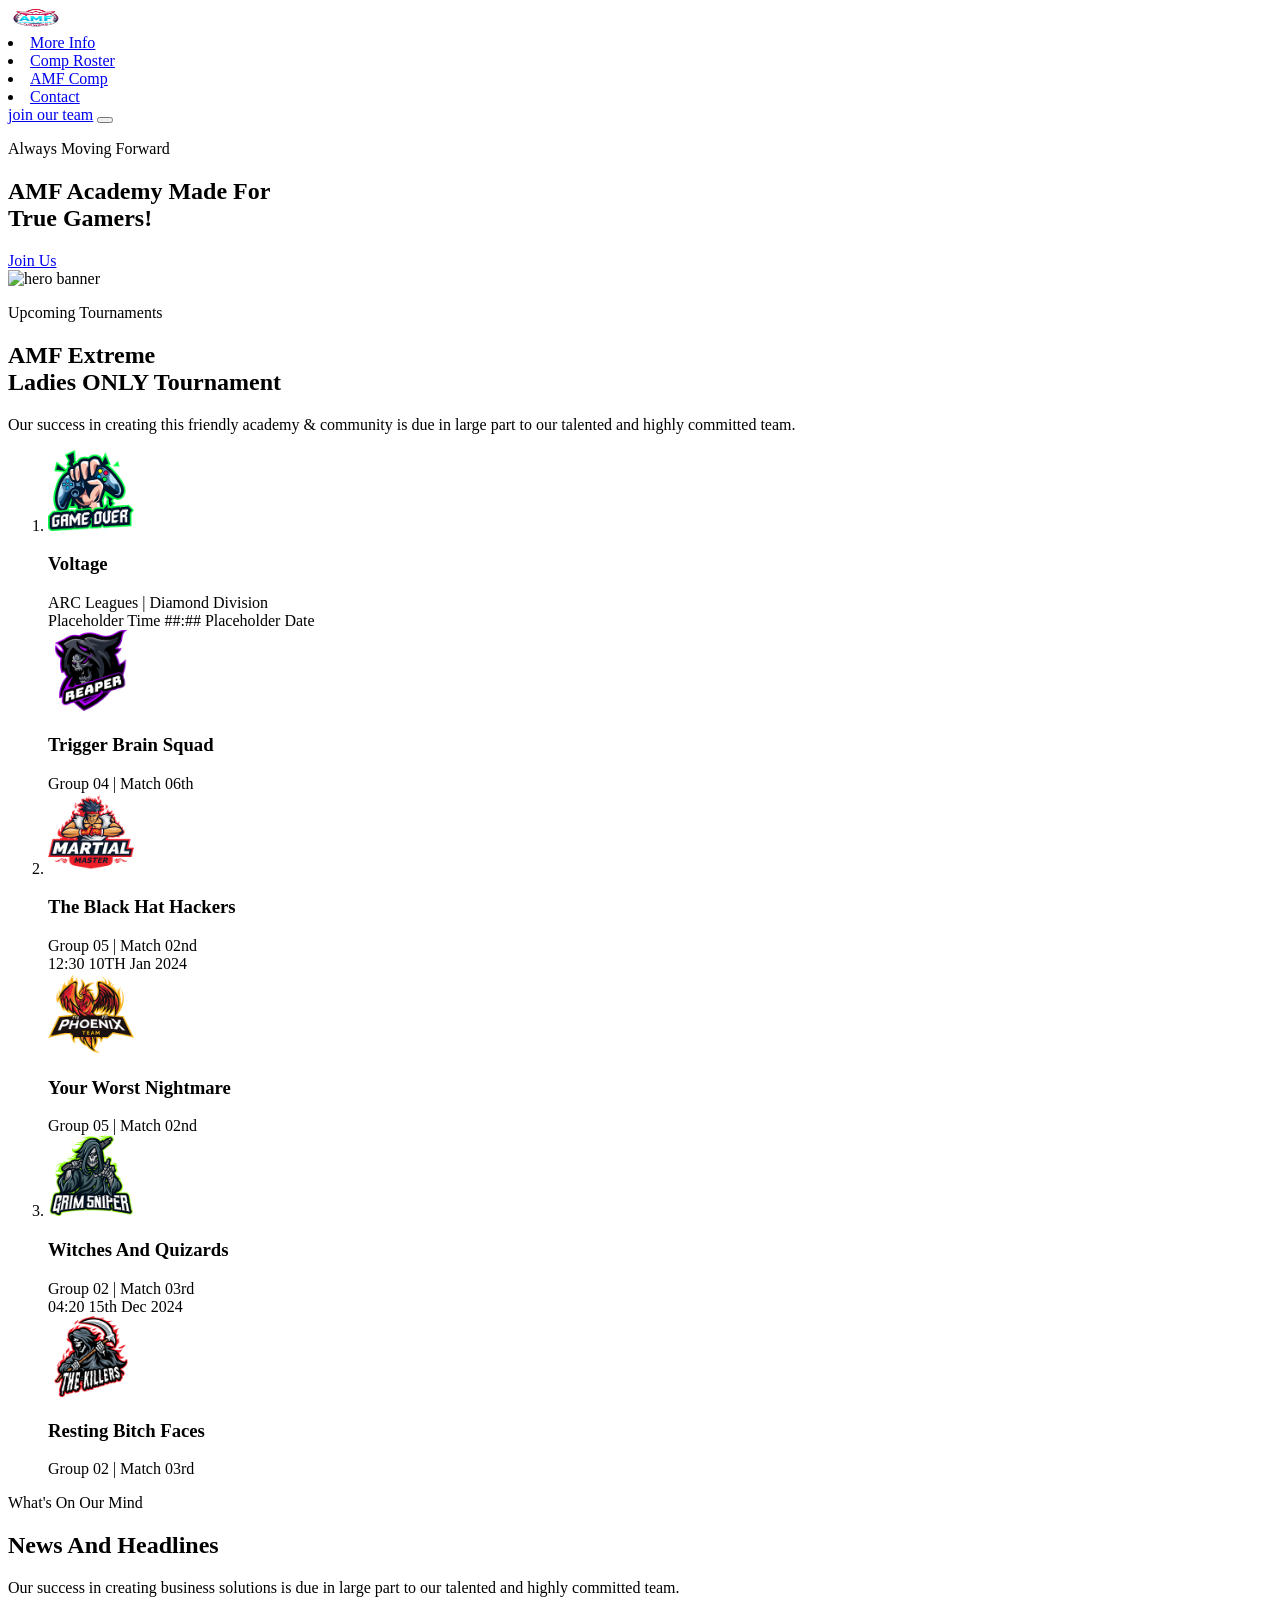
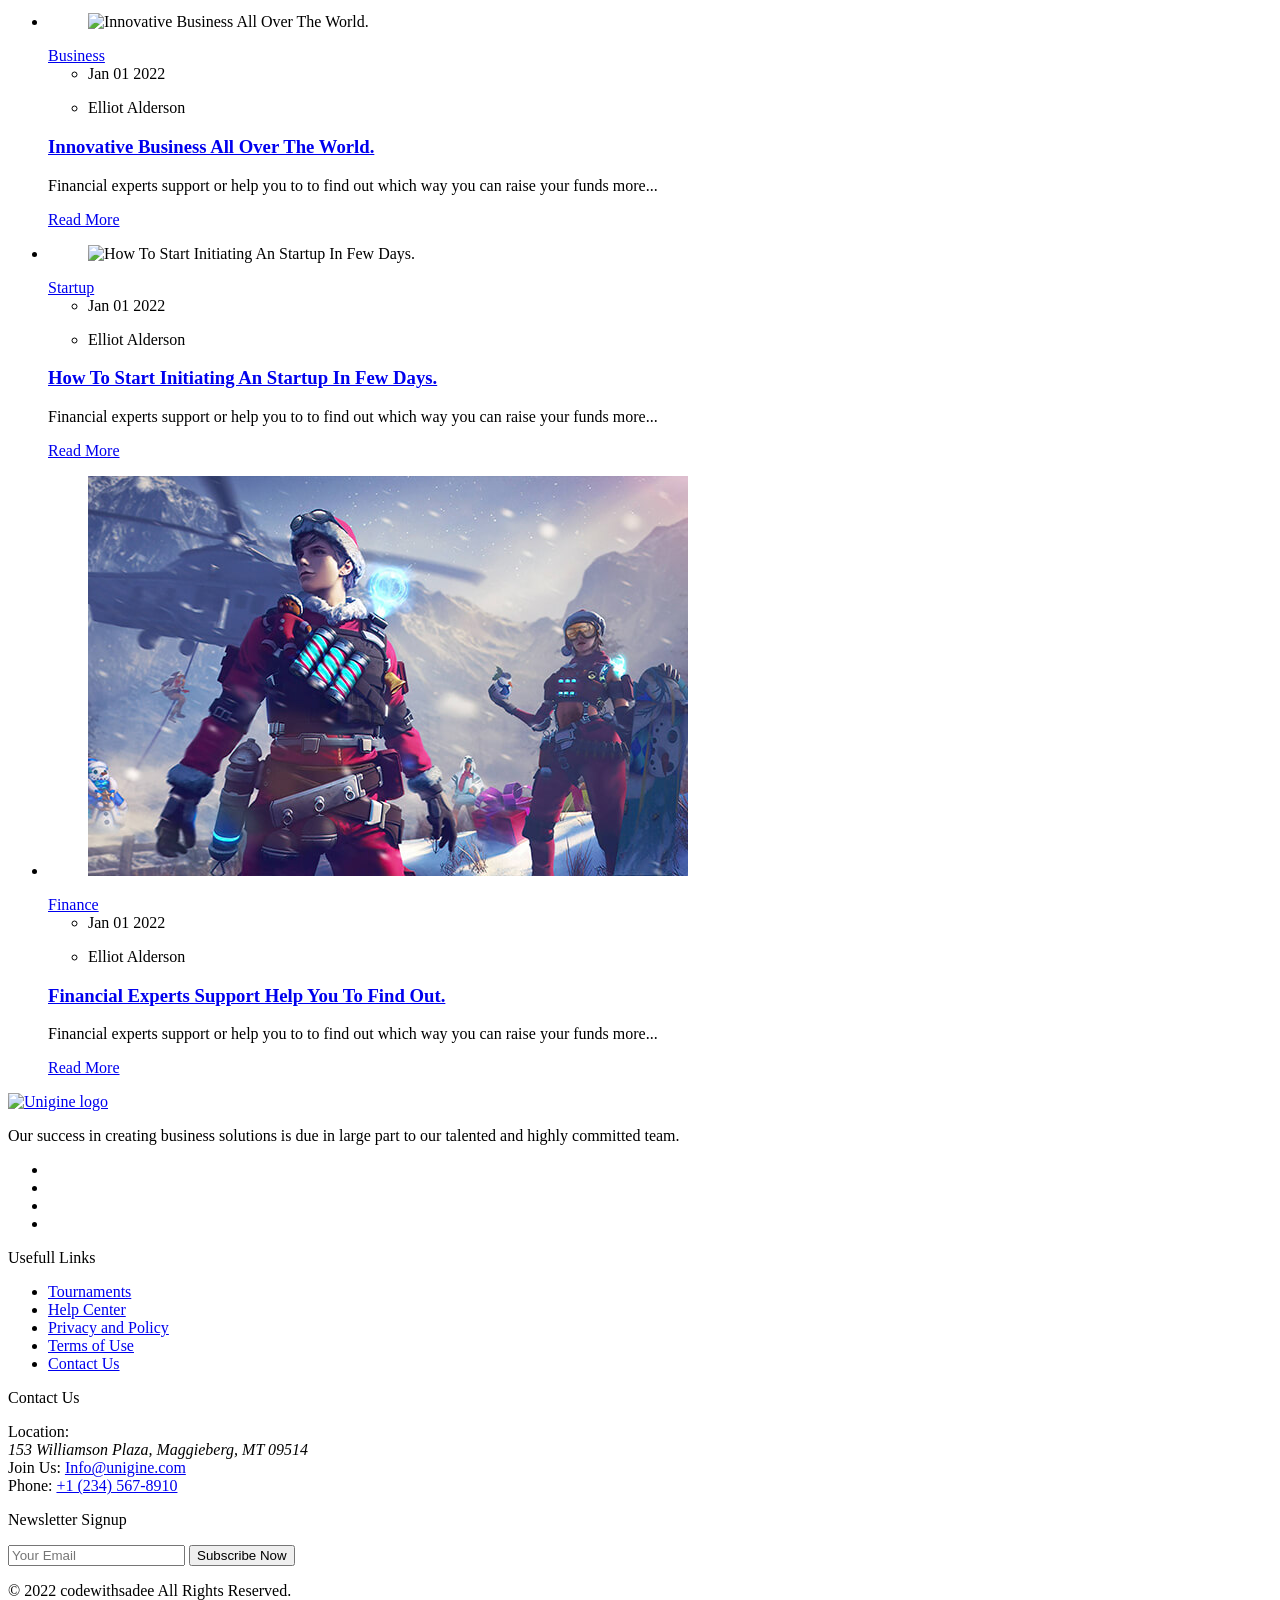
==== commit 4e65e58f: "Update index2.html" ====
--- a/index2.html
+++ b/index2.html
@@ -150,7 +150,7 @@
                 <img src="./assets/images/team-logo-1.png" width="86" height="81" loading="lazy"
                   alt="Purple Death Cadets" class="card-banner">
 
-                <h3 class="h3 card-title">AMF Elite | AMF_Legends • AMF_Creamy • AMF_Horrid</h3>
+                <h3 class="h3 card-title">Voltage</h3>
 
                 <div class="card-meta">ARC Leagues | Diamond Division</div>
 
